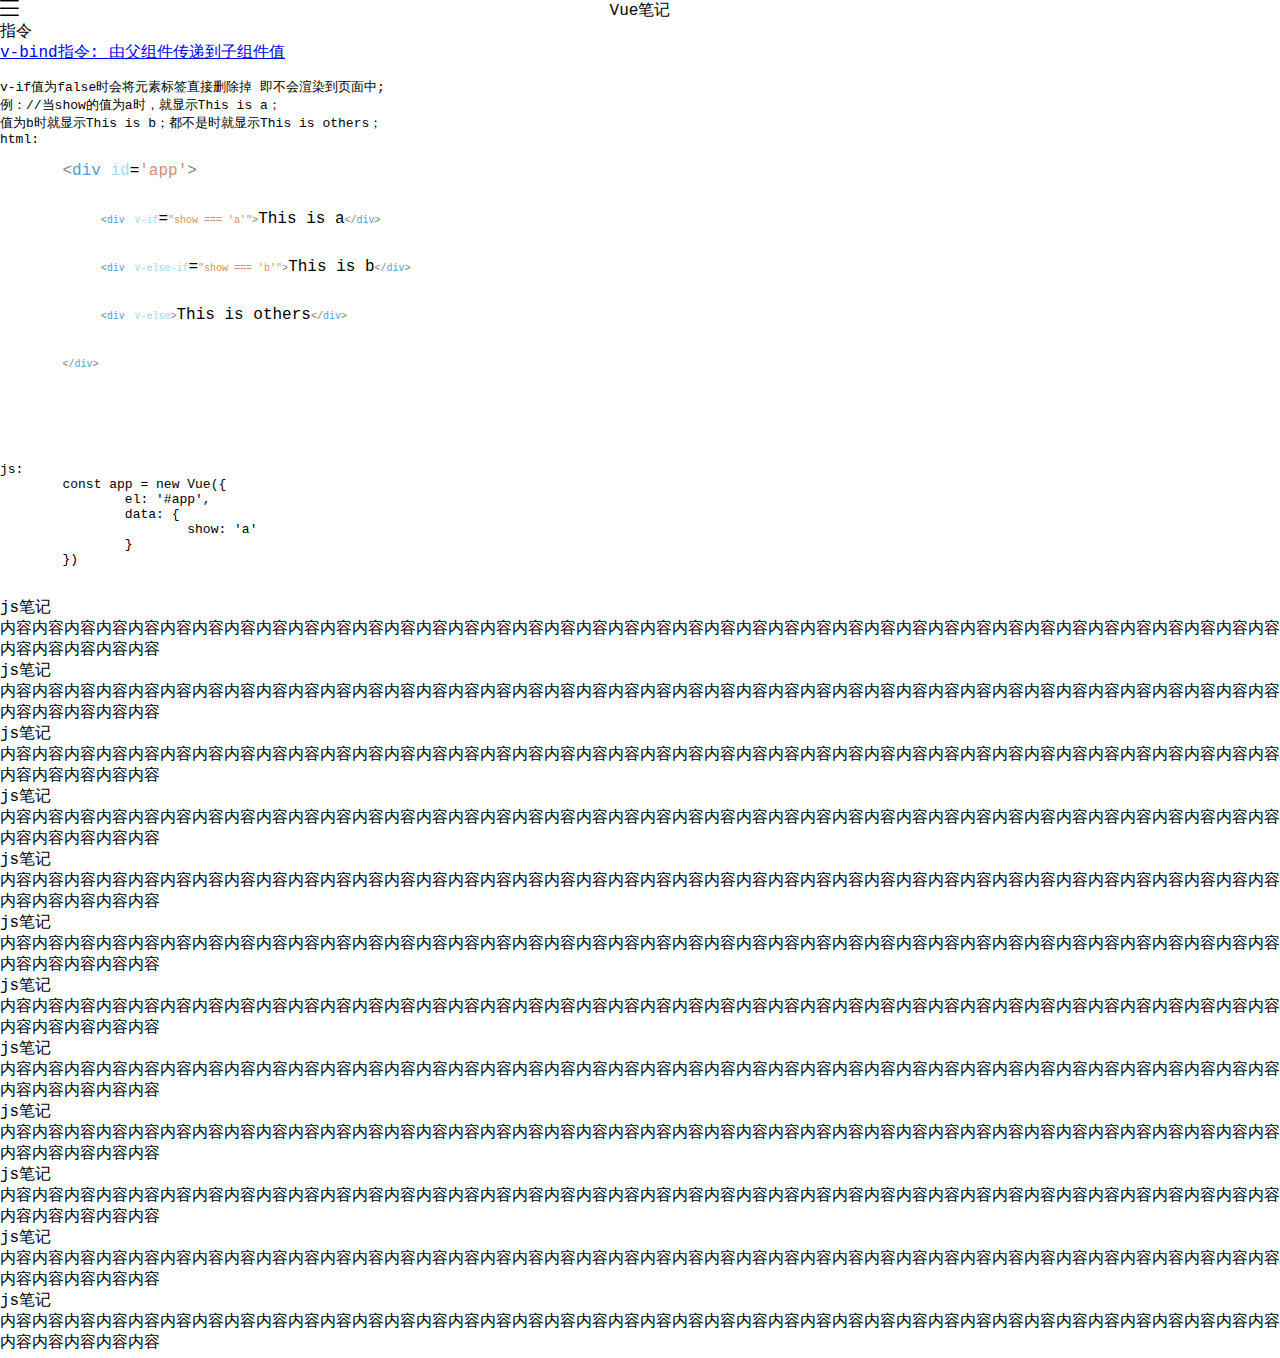
==== pagingHTML/note/note.html @ b0a3337a "第一次尝试提交个人笔记" ====
<!DOCTYPE html>
<html lang="en">
<head>
<meta charset='UTF-8'>
<meta name='viewport' content='width=device-width'>
<title>前端个人笔记</title>
<link rel='stylesheet' href='../../css/reset.css'><!--样式重置-->
<link rel='stylesheet' href='font_zvmukwgy6l/iconfont.css'>
<style>
	
	body {
		font-family: 'Courier New', Courier, monospace;
	}
	
	.box {
		position: relative;
		width: 100%;
	}
	
	/*侧边栏样式*/
	.box aside {
		position: fixed;
		left: 0;
		top: 0;
		/*width: 200px;*/
		height: 100%;
		background-color: #fff;
		display: none;
		overflow: auto;
	}

	.box aside .zsfl {
		overflow: auto;
		white-space: nowrap;
	}
	.box aside ul {
		display: block;
		/* list-style-type: disc; */
		/* margin-block-start: 1em; */
		/* margin-block-end: 1em; */
		/* margin-inline-start: 0px; */
		/* margin-inline-end: 0px; */
		padding-inline-start: 10px;
	}

	.box aside ul a {
		text-decoration: none;
	}

	.box aside li {
		padding-top: 10px;
		/* display: list-item; */
    	/* text-align: -webkit-match-parent */
	}
	
	 #icon{
		position: fixed;
		
		top: 0;
	}

	
	
	/*内容样式*/
	.box section div .top{
		text-align: center;
	}

	.box section div pre {
		overflow: auto;
	}

	
</style>
</head>
<body>
	<div class='box'>
		
		<!--侧边栏-->
		<aside class="leftN" id='leftN'>
			
				<ul>
					<h2>我的计算机笔记</h2>
					<li>
						
						<a href='#js'>前端</a>
					</li>
					<li>
						<a href='#zh'>后端</a>
					</li>
					<li>
						<a href='#js'>计算机网络</a>
					</li>
					<li>
						<a href='#js'>算法</a>
					</li>
					<li>
						<a href='#js'>浏览器</a>
					</li>
					<li>
						<a href='#js'>js笔记</a>
					</li>
				</ul>
				<hr ></hr>
				<ul class="zsfl"> <!--知识分类-->
					<p>前端</p>
					<li>
						<a href="#">Vue</a>
						<ul>
							<li>
								<a href="#">指令</a>
								<ul>
									<li>
										<a href="#">v-bind指令</a>
									</li>
									<li>
										<a href="#">条件渲染 v-if 、 v-show</a>
									</li>
									<li>
										<a href="#">v-if和v-else注意事项</a>
									</li>
									<li>
										<a href="#">v-bind指令</a>
									</li>
									<li>
										<a href="#">v-bind指令</a>
									</li>
								</ul>
							</li>
							<li>
								<a href="#">父子组件通信props、$emit</a>
							</li>
							<li>
								<a href="#">Vue实例的生命周期钩子函数</a>
							</li>
							<li>
								<a href="">模板语法</a>
								<ul>
									<li>
										<a href="#"> 插值表达式  {{}}</a>
									</li>
									<li>
										<a href="#">  v-text</a>
									</li>
								</ul>
							</li>
							<li>
								<a href="#">计算属性、方法和侦听器</a>
							</li>
							<li>
								<a href="#">Vue中的样式绑定</a>
							</li>
							<li>
								<a href="#">列表渲染与设置唯一的key键</a>
							</li>
							<li>
								<a href="#">Vue中的set方法</a>
							</li>
							<li>
								<a href="#">父子组件的数据传递</a>
							</li>
							<li>
								<a href="#">组件参数校验与props特性</a>
							</li>
							<li>
								<a href="#">给组件绑定原生事件</a>
							</li>
							<li>
								<a href="#">非父子组件间的传值</a>
							</li>
							<li>
								<a href="#">在Vue中使用插槽 slot</a>
							</li>
							<li>
								<a href="#">动态组件与v-once</a>
							</li>
							<li>
								<a href="#">Vue中CSS动画原理</a>
							</li>
							<li>
								<a href="#">Vue中CSS动画原理</a>
							</li>
							<li>
								<a href="#">在Vue中同时使用过度和动画</a>
							</li>
							<li>
								<a href="#">Vue中的Js动画与Velocity.js的结合</a>
							</li>
							<li>
								<a href="#">Vue中多个元素或组件的过度</a>
							</li>
							<li>
								<a href="#">Vue中的列表过度</a>
							</li>
							<li>
								<a href="#">Vue中的动画封装</a>
							</li>
							<li>
								<a href="#"></a>
							</li>
						</ul>
					</li>
				</ul>

		</aside>
		<span id='icon' class='iconfont icon-option'></span>
		
		<!--内容-->
		<section>
			<div>
				<p class="top">Vue笔记</p>
				<ul>
					<li>
						<h2><a name='js'>指令</a></h2>
						<ul>
							<li>
								<a href="#">v-bind指令: 由父组件传递到子组件值</a>
							</li>
							<pre>
								<code>
v-if值为false时会将元素标签直接删除掉 即不会渲染到页面中;
例：//当show的值为a时，就显示This is a；
值为b时就显示This is b；都不是时就显示This is others；
html:
<p>
	<span style="font-size: 16px;"><span style="color: rgb(128, 128, 128);">&lt;</span><span style="color: rgb(86, 156, 214);">div</span> <span style="color: rgb(156, 220, 254);">id</span>=<span style="color: rgb(206, 145, 120);">&#39;app&#39;</span><span style="color: rgb(128, 128, 128);">&gt;</span></span>
</p>
<p style="text-align: left;">
	<span style="font-size: 16px;">&nbsp;&nbsp;&nbsp;&nbsp;<span style="font-size: 10px; color: rgb(128, 128, 128);">&lt;</span><span style="font-size: 10px; color: rgb(86, 156, 214);">div</span> <span style="font-size: 10px; color: rgb(156, 220, 254);">v-if</span>=<span style="font-size: 10px; color: rgb(206, 145, 120);">&quot;show === &#39;a&#39;&quot;</span><span style="font-size: 10px; color: rgb(128, 128, 128);">&gt;</span>This is a<span style="font-size: 10px; color: rgb(128, 128, 128);">&lt;/</span><span style="font-size: 10px; color: rgb(86, 156, 214);">div</span><span style="font-size: 10px; color: rgb(128, 128, 128);">&gt;</span></span>
</p>
<p>
	<span style="font-size: 16px;">&nbsp;&nbsp;&nbsp;&nbsp;<span style="font-size: 10px; color: rgb(128, 128, 128);">&lt;</span><span style="font-size: 10px; color: rgb(86, 156, 214);">div</span> <span style="font-size: 10px; color: rgb(156, 220, 254);">v-else-if</span>=<span style="font-size: 10px; color: rgb(206, 145, 120);">&quot;show === &#39;b&#39;&quot;</span><span style="font-size: 10px; color: rgb(128, 128, 128);">&gt;</span>This is b<span style="font-size: 10px; color: rgb(128, 128, 128);">&lt;/</span><span style="font-size: 10px; color: rgb(86, 156, 214);">div</span><span style="font-size: 10px; color: rgb(128, 128, 128);">&gt;</span></span>
</p>
<p>
	<span style="font-size: 16px;">&nbsp;&nbsp;&nbsp;&nbsp;<span style="font-size: 10px; color: rgb(128, 128, 128);">&lt;</span><span style="font-size: 10px; color: rgb(86, 156, 214);">div</span> <span style="font-size: 10px; color: rgb(156, 220, 254);">v-else</span><span style="font-size: 10px; color: rgb(128, 128, 128);">&gt;</span>This is others<span style="font-size: 10px; color: rgb(128, 128, 128);">&lt;/</span><span style="font-size: 10px; color: rgb(86, 156, 214);">div</span><span style="font-size: 10px; color: rgb(128, 128, 128);">&gt;<span style="font-size: 10px; color: rgb(128, 128, 128); font-family: 宋体, SimSun;"></span></span></span>
</p>
<p>
	<span style="font-size: 16px;"><span style="font-size: 10px; color: rgb(128, 128, 128);">&lt;/</span><span style="font-size: 10px; color: rgb(86, 156, 214);">div</span><span style="font-size: 10px; color: rgb(128, 128, 128);">&gt;</span></span>
</p>
<p>
	<br/>
</p>
					
js:
	const app = new Vue({
		el: '#app',
		data: {
			show: 'a'
		}
	})
								</code>
							</pre>
						</ul>
					</li>
					<li>
						<h2><a name=''>js笔记</a></h2>
						<p>内容内容内容内容内容内容内容内容内容内容内容内容内容内容内容内容内容内容内容内容内容内容内容内容内容内容内容内容内容内容内容内容内容内容内容内容内容内容内容内容内容内容内容内容内容</p>
					</li>
					<li>
						<h2><a name=''>js笔记</a></h2>
						<p>内容内容内容内容内容内容内容内容内容内容内容内容内容内容内容内容内容内容内容内容内容内容内容内容内容内容内容内容内容内容内容内容内容内容内容内容内容内容内容内容内容内容内容内容内容</p>
					</li>
					<li>
						<h2><a name=''>js笔记</a></h2>
						<p>内容内容内容内容内容内容内容内容内容内容内容内容内容内容内容内容内容内容内容内容内容内容内容内容内容内容内容内容内容内容内容内容内容内容内容内容内容内容内容内容内容内容内容内容内容</p>
					</li>
					<li>
						<h2><a name=''>js笔记</a></h2>
						<p>内容内容内容内容内容内容内容内容内容内容内容内容内容内容内容内容内容内容内容内容内容内容内容内容内容内容内容内容内容内容内容内容内容内容内容内容内容内容内容内容内容内容内容内容内容</p>
					</li>
					<li>
						<h2><a name=''>js笔记</a></h2>
						<p>内容内容内容内容内容内容内容内容内容内容内容内容内容内容内容内容内容内容内容内容内容内容内容内容内容内容内容内容内容内容内容内容内容内容内容内容内容内容内容内容内容内容内容内容内容</p>
					</li>
					<li>
						<h2><a name=''>js笔记</a></h2>
						<p>内容内容内容内容内容内容内容内容内容内容内容内容内容内容内容内容内容内容内容内容内容内容内容内容内容内容内容内容内容内容内容内容内容内容内容内容内容内容内容内容内容内容内容内容内容</p>
					</li>
					<li>
						<h2><a name=''>js笔记</a></h2>
						<p>内容内容内容内容内容内容内容内容内容内容内容内容内容内容内容内容内容内容内容内容内容内容内容内容内容内容内容内容内容内容内容内容内容内容内容内容内容内容内容内容内容内容内容内容内容</p>
					</li>
					<li>
						<h2><a name=''>js笔记</a></h2>
						<p>内容内容内容内容内容内容内容内容内容内容内容内容内容内容内容内容内容内容内容内容内容内容内容内容内容内容内容内容内容内容内容内容内容内容内容内容内容内容内容内容内容内容内容内容内容</p>
					</li>
					<li>
						<h2><a name=''>js笔记</a></h2>
						<p>内容内容内容内容内容内容内容内容内容内容内容内容内容内容内容内容内容内容内容内容内容内容内容内容内容内容内容内容内容内容内容内容内容内容内容内容内容内容内容内容内容内容内容内容内容</p>
					</li>
					<li>
						<h2><a name=''>js笔记</a></h2>
						<p>内容内容内容内容内容内容内容内容内容内容内容内容内容内容内容内容内容内容内容内容内容内容内容内容内容内容内容内容内容内容内容内容内容内容内容内容内容内容内容内容内容内容内容内容内容</p>
					</li>
					<li>
						<h2><a name=''>js笔记</a></h2>
						<p>内容内容内容内容内容内容内容内容内容内容内容内容内容内容内容内容内容内容内容内容内容内容内容内容内容内容内容内容内容内容内容内容内容内容内容内容内容内容内容内容内容内容内容内容内容</p>
					</li>
					<li>
						<h2><a name='zh'>js笔记</a></h2>
						<p>内容内容内容内容内容内容内容内容内容内容内容内容内容内容内容内容内容内容内容内容内容内容内容内容内容内容内容内容内容内容内容内容内容内容内容内容内容内容内容内容内容内容内容内容内容</p>
					</li>
				</ul>
			</div>
		<section>
	</div>
	
	
	<script>
		window.onload = (function() {
			const leftN = document.getElementById('leftN');
			const leftNList = leftN.getElementsByTagName('li');
			const leftNLista = leftN.getElementsByTagName('a')
			var icon = document.getElementById('icon');
			
			
			
			icon.onclick = function clickShow() {
				var leftNWidth = leftN.offsetWidth;
				if( leftNWidth == 0 ) {
					leftNWidth = 169 ;
					leftN.style.width = leftNWidth + 'px';
					icon.style.left = leftNWidth-16 + 'px';
					leftN.style.display = 'block';
					icon.className = 'iconfont icon-shanchuxuanxiang';
					
				} else {
					leftNWidth = 0;
					icon.style.left = leftNWidth + 'px';
					leftN.style.display = 'none';
					icon.className = 'iconfont icon-option';
				}
				
				
				console.log(leftN.offsetWidth)
				
					
			}
			document.addEventListener('click', function(event) {
				var event = event || window.event;
				console.log(event.target)
				console.log(event.target.nodeName)
				if(event.target != leftN && event.target !=icon && event.target.nodeName != 'LI' &&  event.target.nodeName != 'A') {
					
					leftNWidth = 0;
					icon.style.left = leftNWidth ;
					console.log(icon.style.left +'a' )
					leftN.style.display = 'none';
					icon.className = 'iconfont icon-option';
				}
				return false;
				colsole.log(1)
			}, false)
			
			
			
			
		})()
	</script>
</body>
</html>
---- pagingHTML/note/font_zvmukwgy6l/iconfont.css ----
@font-face {font-family: "iconfont";
  src: url('iconfont.eot?t=1547632900962'); /* IE9 */
  src: url('iconfont.eot?t=1547632900962#iefix') format('embedded-opentype'), /* IE6-IE8 */
  url('[data-uri]') format('woff2'),
  url('iconfont.woff?t=1547632900962') format('woff'),
  url('iconfont.ttf?t=1547632900962') format('truetype'), /* chrome, firefox, opera, Safari, Android, iOS 4.2+ */
  url('iconfont.svg?t=1547632900962#iconfont') format('svg'); /* iOS 4.1- */
}

.iconfont {
  font-family: "iconfont" !important;
  font-size: 16px;
  font-style: normal;
  -webkit-font-smoothing: antialiased;
  -moz-osx-font-smoothing: grayscale;
}

.icon-option:before {
  content: "\e60b";
}

.icon-shanchuxuanxiang:before {
  content: "\e60d";
}
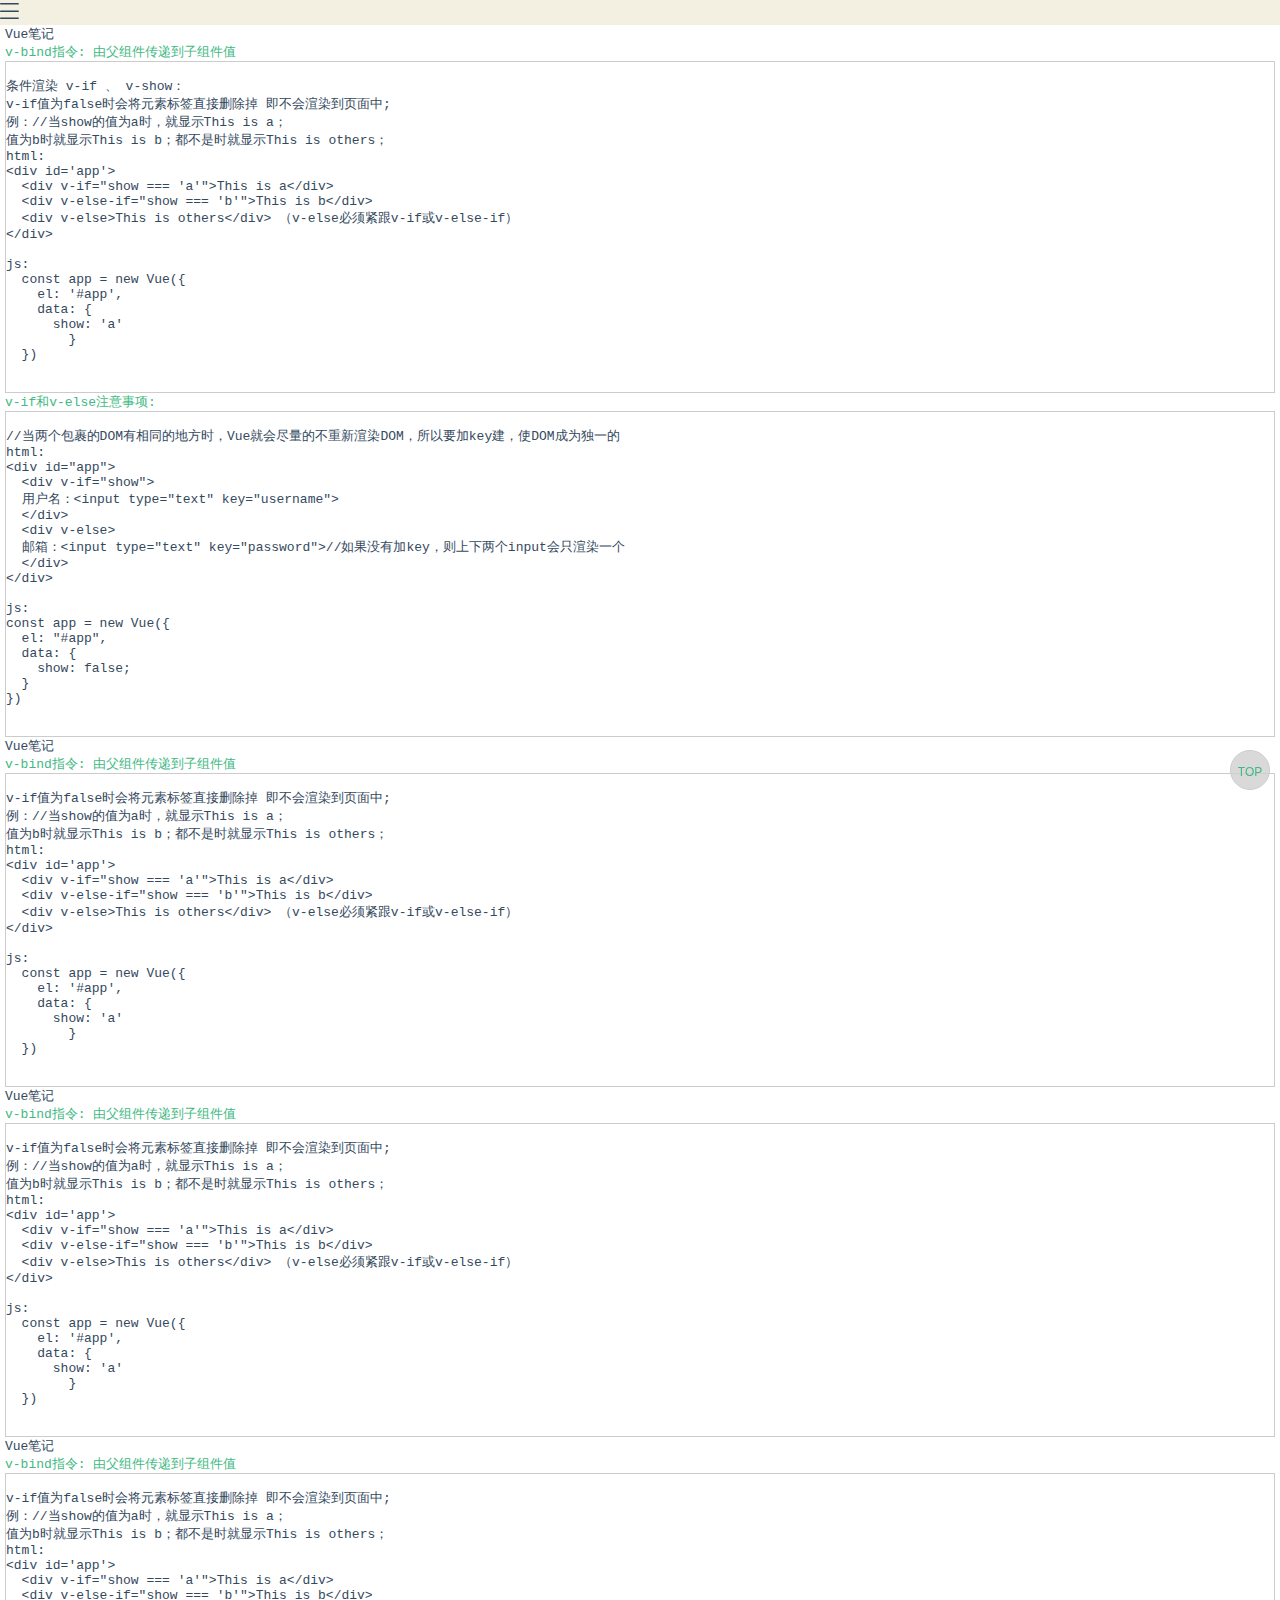
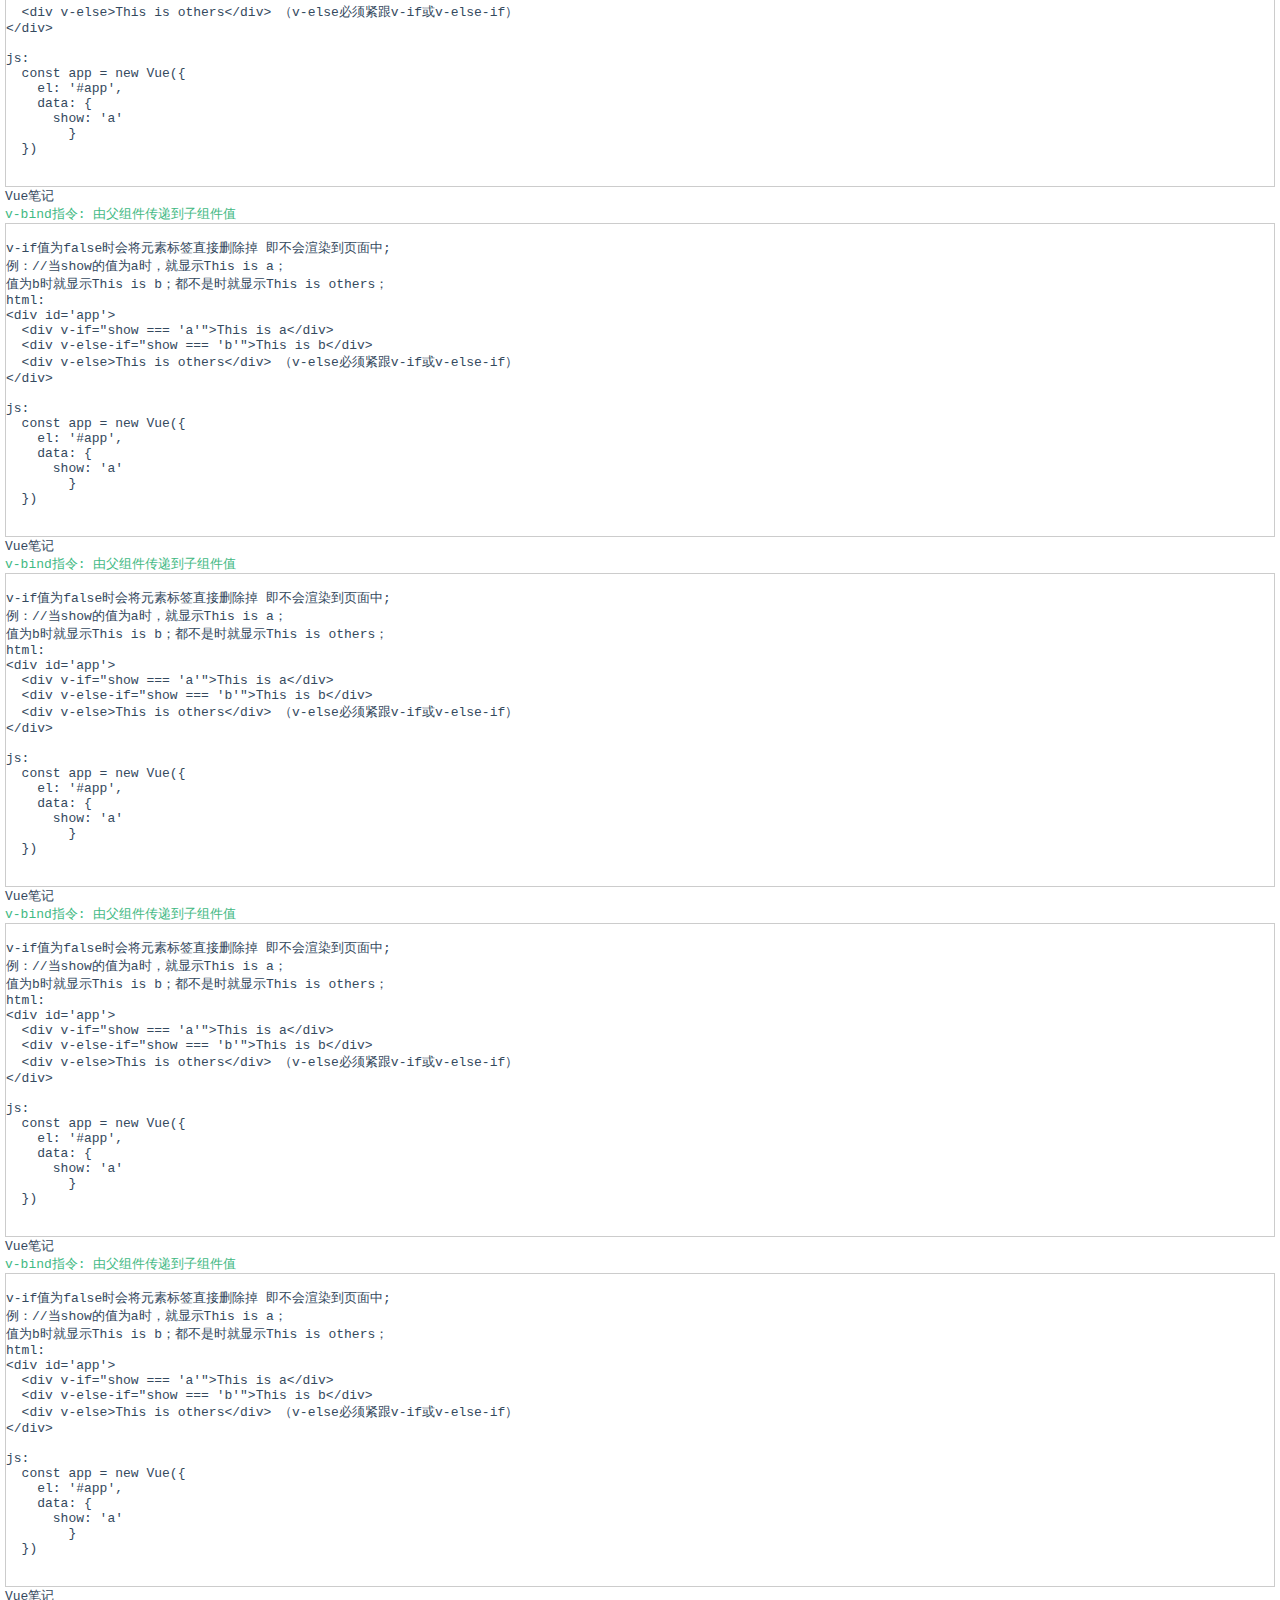
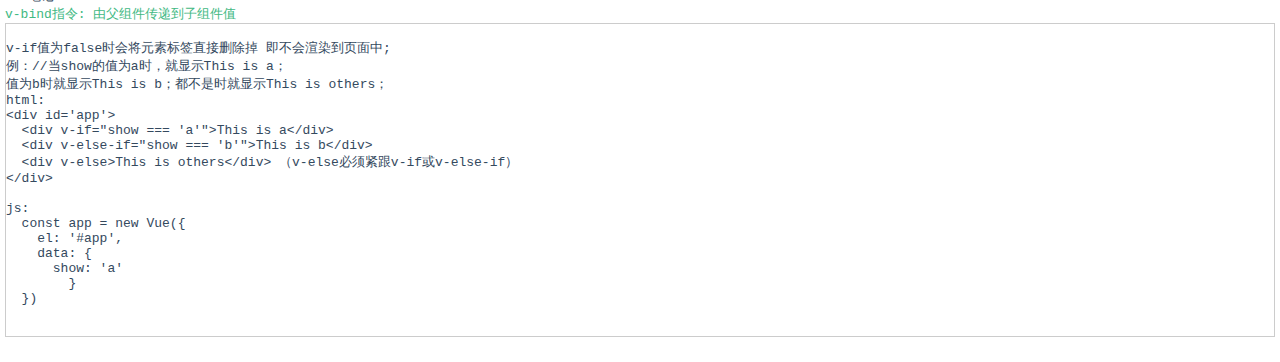
==== commit 619c66d7: "更新个人笔记排版" ====
--- a/pagingHTML/note/note.html
+++ b/pagingHTML/note/note.html
@@ -1,361 +1,557 @@
 <!DOCTYPE html>
 <html lang="en">
+
 <head>
-<meta charset='UTF-8'>
-<meta name='viewport' content='width=device-width'>
-<title>前端个人笔记</title>
-<link rel='stylesheet' href='../../css/reset.css'><!--样式重置-->
-<link rel='stylesheet' href='font_zvmukwgy6l/iconfont.css'>
-<style>
-	
-	body {
-		font-family: 'Courier New', Courier, monospace;
-	}
-	
-	.box {
-		position: relative;
-		width: 100%;
-	}
-	
-	/*侧边栏样式*/
-	.box aside {
-		position: fixed;
-		left: 0;
-		top: 0;
-		/*width: 200px;*/
-		height: 100%;
-		background-color: #fff;
-		display: none;
-		overflow: auto;
-	}
-
-	.box aside .zsfl {
-		overflow: auto;
-		white-space: nowrap;
-	}
-	.box aside ul {
-		display: block;
-		/* list-style-type: disc; */
-		/* margin-block-start: 1em; */
-		/* margin-block-end: 1em; */
-		/* margin-inline-start: 0px; */
-		/* margin-inline-end: 0px; */
-		padding-inline-start: 10px;
-	}
-
-	.box aside ul a {
-		text-decoration: none;
-	}
-
-	.box aside li {
-		padding-top: 10px;
-		/* display: list-item; */
-    	/* text-align: -webkit-match-parent */
-	}
-	
-	 #icon{
-		position: fixed;
-		
-		top: 0;
-	}
-
-	
-	
-	/*内容样式*/
-	.box section div .top{
-		text-align: center;
-	}
-
-	.box section div pre {
-		overflow: auto;
-	}
-
-	
-</style>
+	<meta charset='UTF-8'>
+	<meta name='viewport' content='width=device-width'>
+	<title>前端个人笔记</title>
+	<link rel='stylesheet' href='../../css/reset.css'>
+	<!--样式重置-->
+	<link rel="stylesheet" href="../../css/commonality.css" />
+	<!--公共样式 -->
+	<link rel='stylesheet' href='font_zvmukwgy6l/iconfont.css'>
+	<style>
+		body {
+			font-family: 'Courier New', Courier, monospace;
+
+			color: #34495e;
+		}
+
+		.box {
+			position: relative;
+			width: 100%;
+		}
+
+		a {
+
+			color: #42b983;
+		}
+
+		/*侧边栏样式*/
+		.box aside {
+			position: fixed;
+			z-index: 889;
+			left: 0;
+			top: 0;
+			/*width: 200px;*/
+			height: 100%;
+			background-color: #fff;
+			display: none;
+			overflow: auto;
+			padding-top: 10px;
+		}
+
+		.box aside .zsfl {
+			overflow: auto;
+			white-space: nowrap;
+		}
+
+		.box aside ul {
+			display: block;
+			/* list-style-type: disc; */
+			/* margin-block-start: 1em; */
+			/* margin-block-end: 1em; */
+			/* margin-inline-start: 0px; */
+			/* margin-inline-end: 0px; */
+			padding-inline-start: 10px;
+		}
+
+		.box aside ul a {
+			text-decoration: none;
+		}
+
+		.box aside li {
+			padding-top: 5px;
+			/* display: list-item; */
+			/* text-align: -webkit-match-parent */
+		}
+
+		#icon {
+			position: fixed;
+			z-index: 889;
+			top: 3px;
+		}
+
+		h2 {
+			font-size: 16px;
+		}
+
+
+
+		/*内容样式*/
+		.topBox {
+			position: fixed;
+			width: 100%;
+			z-index: 888;
+			background-color: rgb(243, 240, 225);
+			height: 25px;
+		}
+
+		.box section {
+			padding: 25px 5px 0 5px;
+		}
+
+		.box section div .top {
+			text-align: center;
+		}
+
+		.box section div pre {
+			overflow: auto;
+			border: 1px solid #ccc;
+		}
+	</style>
 </head>
+
 <body>
+	<a name='topa'></a><!-- 返回顶部目标 -->
+	<!-- 返回顶部 -->
+	<button class="top" id="top"><a href="#topa">TOP</a></button>
+	<div class="topBox"></div>
+
 	<div class='box'>
-		
+
 		<!--侧边栏-->
 		<aside class="leftN" id='leftN'>
-			
-				<ul>
-					<h2>我的计算机笔记</h2>
-					<li>
-						
-						<a href='#js'>前端</a>
-					</li>
-					<li>
-						<a href='#zh'>后端</a>
-					</li>
-					<li>
-						<a href='#js'>计算机网络</a>
-					</li>
-					<li>
-						<a href='#js'>算法</a>
-					</li>
-					<li>
-						<a href='#js'>浏览器</a>
-					</li>
-					<li>
-						<a href='#js'>js笔记</a>
-					</li>
-				</ul>
-				<hr ></hr>
-				<ul class="zsfl"> <!--知识分类-->
-					<p>前端</p>
-					<li>
-						<a href="#">Vue</a>
-						<ul>
-							<li>
-								<a href="#">指令</a>
-								<ul>
-									<li>
-										<a href="#">v-bind指令</a>
-									</li>
-									<li>
-										<a href="#">条件渲染 v-if 、 v-show</a>
-									</li>
-									<li>
-										<a href="#">v-if和v-else注意事项</a>
-									</li>
-									<li>
-										<a href="#">v-bind指令</a>
-									</li>
-									<li>
-										<a href="#">v-bind指令</a>
-									</li>
-								</ul>
-							</li>
-							<li>
-								<a href="#">父子组件通信props、$emit</a>
-							</li>
-							<li>
-								<a href="#">Vue实例的生命周期钩子函数</a>
-							</li>
-							<li>
-								<a href="">模板语法</a>
-								<ul>
-									<li>
-										<a href="#"> 插值表达式  {{}}</a>
-									</li>
-									<li>
-										<a href="#">  v-text</a>
-									</li>
-								</ul>
-							</li>
-							<li>
-								<a href="#">计算属性、方法和侦听器</a>
-							</li>
-							<li>
-								<a href="#">Vue中的样式绑定</a>
-							</li>
-							<li>
-								<a href="#">列表渲染与设置唯一的key键</a>
-							</li>
-							<li>
-								<a href="#">Vue中的set方法</a>
-							</li>
-							<li>
-								<a href="#">父子组件的数据传递</a>
-							</li>
-							<li>
-								<a href="#">组件参数校验与props特性</a>
-							</li>
-							<li>
-								<a href="#">给组件绑定原生事件</a>
-							</li>
-							<li>
-								<a href="#">非父子组件间的传值</a>
-							</li>
-							<li>
-								<a href="#">在Vue中使用插槽 slot</a>
-							</li>
-							<li>
-								<a href="#">动态组件与v-once</a>
-							</li>
-							<li>
-								<a href="#">Vue中CSS动画原理</a>
-							</li>
-							<li>
-								<a href="#">Vue中CSS动画原理</a>
-							</li>
-							<li>
-								<a href="#">在Vue中同时使用过度和动画</a>
-							</li>
-							<li>
-								<a href="#">Vue中的Js动画与Velocity.js的结合</a>
-							</li>
-							<li>
-								<a href="#">Vue中多个元素或组件的过度</a>
-							</li>
-							<li>
-								<a href="#">Vue中的列表过度</a>
-							</li>
-							<li>
-								<a href="#">Vue中的动画封装</a>
-							</li>
-							<li>
-								<a href="#"></a>
-							</li>
-						</ul>
-					</li>
-				</ul>
+
+			<ul>
+				<h2>我的计算机笔记</h2>
+				<li>
+
+					<a href='#js'>前端</a>
+				</li>
+				<li>
+					<a href='#zh'>后端</a>
+				</li>
+				<li>
+					<a href='#js'>计算机网络</a>
+				</li>
+				<li>
+					<a href='#js'>算法</a>
+				</li>
+				<li>
+					<a href='#js'>浏览器</a>
+				</li>
+				<li>
+					<a href='#js'>js笔记</a>
+				</li>
+			</ul>
+			<hr>
+			</hr>
+			<ul class="zsfl">
+				<!--知识分类-->
+				<p>前端</p>
+				<li>
+					<a href="#">Vue</a>
+					<ul>
+						<li>
+							<a href="#">指令</a>
+							<ul>
+								<li>
+									<a href="#">v-bind指令</a>
+								</li>
+								<li>
+									<a href="#">条件渲染 v-if 、 v-show</a>
+								</li>
+								<li>
+									<a href="#">v-if和v-else注意事项</a>
+								</li>
+								<li>
+									<a href="#">v-bind指令</a>
+								</li>
+								<li>
+									<a href="#">v-bind指令</a>
+								</li>
+							</ul>
+						</li>
+						<li>
+							<a href="#">父子组件通信props、$emit</a>
+						</li>
+						<li>
+							<a href="#">Vue实例的生命周期钩子函数</a>
+						</li>
+						<li>
+							<a href="">模板语法</a>
+							<ul>
+								<li>
+									<a href="#"> 插值表达式 {{}}</a>
+								</li>
+								<li>
+									<a href="#"> v-text</a>
+								</li>
+							</ul>
+						</li>
+						<li>
+							<a href="#">计算属性、方法和侦听器</a>
+						</li>
+						<li>
+							<a href="#">Vue中的样式绑定</a>
+						</li>
+						<li>
+							<a href="#">列表渲染与设置唯一的key键</a>
+						</li>
+						<li>
+							<a href="#">Vue中的set方法</a>
+						</li>
+						<li>
+							<a href="#">父子组件的数据传递</a>
+						</li>
+						<li>
+							<a href="#">组件参数校验与props特性</a>
+						</li>
+						<li>
+							<a href="#">给组件绑定原生事件</a>
+						</li>
+						<li>
+							<a href="#">非父子组件间的传值</a>
+						</li>
+						<li>
+							<a href="#">在Vue中使用插槽 slot</a>
+						</li>
+						<li>
+							<a href="#">动态组件与v-once</a>
+						</li>
+						<li>
+							<a href="#">Vue中CSS动画原理</a>
+						</li>
+						<li>
+							<a href="#">Vue中CSS动画原理</a>
+						</li>
+						<li>
+							<a href="#">在Vue中同时使用过度和动画</a>
+						</li>
+						<li>
+							<a href="#">Vue中的Js动画与Velocity.js的结合</a>
+						</li>
+						<li>
+							<a href="#">Vue中多个元素或组件的过度</a>
+						</li>
+						<li>
+							<a href="#">Vue中的列表过度</a>
+						</li>
+						<li>
+							<a href="#">Vue中的动画封装</a>
+						</li>
+						<li>
+							<a href="#"></a>
+						</li>
+					</ul>
+				</li>
+			</ul>
 
 		</aside>
 		<span id='icon' class='iconfont icon-option'></span>
-		
+
 		<!--内容-->
 		<section>
-			<div>
-				<p class="top">Vue笔记</p>
-				<ul>
-					<li>
-						<h2><a name='js'>指令</a></h2>
-						<ul>
-							<li>
-								<a href="#">v-bind指令: 由父组件传递到子组件值</a>
-							</li>
-							<pre>
-								<code>
-v-if值为false时会将元素标签直接删除掉 即不会渲染到页面中;
-例：//当show的值为a时，就显示This is a；
-值为b时就显示This is b；都不是时就显示This is others；
-html:
-<p>
-	<span style="font-size: 16px;"><span style="color: rgb(128, 128, 128);">&lt;</span><span style="color: rgb(86, 156, 214);">div</span> <span style="color: rgb(156, 220, 254);">id</span>=<span style="color: rgb(206, 145, 120);">&#39;app&#39;</span><span style="color: rgb(128, 128, 128);">&gt;</span></span>
-</p>
-<p style="text-align: left;">
-	<span style="font-size: 16px;">&nbsp;&nbsp;&nbsp;&nbsp;<span style="font-size: 10px; color: rgb(128, 128, 128);">&lt;</span><span style="font-size: 10px; color: rgb(86, 156, 214);">div</span> <span style="font-size: 10px; color: rgb(156, 220, 254);">v-if</span>=<span style="font-size: 10px; color: rgb(206, 145, 120);">&quot;show === &#39;a&#39;&quot;</span><span style="font-size: 10px; color: rgb(128, 128, 128);">&gt;</span>This is a<span style="font-size: 10px; color: rgb(128, 128, 128);">&lt;/</span><span style="font-size: 10px; color: rgb(86, 156, 214);">div</span><span style="font-size: 10px; color: rgb(128, 128, 128);">&gt;</span></span>
-</p>
-<p>
-	<span style="font-size: 16px;">&nbsp;&nbsp;&nbsp;&nbsp;<span style="font-size: 10px; color: rgb(128, 128, 128);">&lt;</span><span style="font-size: 10px; color: rgb(86, 156, 214);">div</span> <span style="font-size: 10px; color: rgb(156, 220, 254);">v-else-if</span>=<span style="font-size: 10px; color: rgb(206, 145, 120);">&quot;show === &#39;b&#39;&quot;</span><span style="font-size: 10px; color: rgb(128, 128, 128);">&gt;</span>This is b<span style="font-size: 10px; color: rgb(128, 128, 128);">&lt;/</span><span style="font-size: 10px; color: rgb(86, 156, 214);">div</span><span style="font-size: 10px; color: rgb(128, 128, 128);">&gt;</span></span>
-</p>
-<p>
-	<span style="font-size: 16px;">&nbsp;&nbsp;&nbsp;&nbsp;<span style="font-size: 10px; color: rgb(128, 128, 128);">&lt;</span><span style="font-size: 10px; color: rgb(86, 156, 214);">div</span> <span style="font-size: 10px; color: rgb(156, 220, 254);">v-else</span><span style="font-size: 10px; color: rgb(128, 128, 128);">&gt;</span>This is others<span style="font-size: 10px; color: rgb(128, 128, 128);">&lt;/</span><span style="font-size: 10px; color: rgb(86, 156, 214);">div</span><span style="font-size: 10px; color: rgb(128, 128, 128);">&gt;<span style="font-size: 10px; color: rgb(128, 128, 128); font-family: 宋体, SimSun;"></span></span></span>
-</p>
-<p>
-	<span style="font-size: 16px;"><span style="font-size: 10px; color: rgb(128, 128, 128);">&lt;/</span><span style="font-size: 10px; color: rgb(86, 156, 214);">div</span><span style="font-size: 10px; color: rgb(128, 128, 128);">&gt;</span></span>
-</p>
-<p>
-	<br/>
-</p>
-					
-js:
-	const app = new Vue({
-		el: '#app',
-		data: {
-			show: 'a'
-		}
-	})
-								</code>
-							</pre>
-						</ul>
-					</li>
-					<li>
-						<h2><a name=''>js笔记</a></h2>
-						<p>内容内容内容内容内容内容内容内容内容内容内容内容内容内容内容内容内容内容内容内容内容内容内容内容内容内容内容内容内容内容内容内容内容内容内容内容内容内容内容内容内容内容内容内容内容</p>
-					</li>
-					<li>
-						<h2><a name=''>js笔记</a></h2>
-						<p>内容内容内容内容内容内容内容内容内容内容内容内容内容内容内容内容内容内容内容内容内容内容内容内容内容内容内容内容内容内容内容内容内容内容内容内容内容内容内容内容内容内容内容内容内容</p>
-					</li>
-					<li>
-						<h2><a name=''>js笔记</a></h2>
-						<p>内容内容内容内容内容内容内容内容内容内容内容内容内容内容内容内容内容内容内容内容内容内容内容内容内容内容内容内容内容内容内容内容内容内容内容内容内容内容内容内容内容内容内容内容内容</p>
-					</li>
-					<li>
-						<h2><a name=''>js笔记</a></h2>
-						<p>内容内容内容内容内容内容内容内容内容内容内容内容内容内容内容内容内容内容内容内容内容内容内容内容内容内容内容内容内容内容内容内容内容内容内容内容内容内容内容内容内容内容内容内容内容</p>
-					</li>
-					<li>
-						<h2><a name=''>js笔记</a></h2>
-						<p>内容内容内容内容内容内容内容内容内容内容内容内容内容内容内容内容内容内容内容内容内容内容内容内容内容内容内容内容内容内容内容内容内容内容内容内容内容内容内容内容内容内容内容内容内容</p>
-					</li>
-					<li>
-						<h2><a name=''>js笔记</a></h2>
-						<p>内容内容内容内容内容内容内容内容内容内容内容内容内容内容内容内容内容内容内容内容内容内容内容内容内容内容内容内容内容内容内容内容内容内容内容内容内容内容内容内容内容内容内容内容内容</p>
-					</li>
-					<li>
-						<h2><a name=''>js笔记</a></h2>
-						<p>内容内容内容内容内容内容内容内容内容内容内容内容内容内容内容内容内容内容内容内容内容内容内容内容内容内容内容内容内容内容内容内容内容内容内容内容内容内容内容内容内容内容内容内容内容</p>
-					</li>
-					<li>
-						<h2><a name=''>js笔记</a></h2>
-						<p>内容内容内容内容内容内容内容内容内容内容内容内容内容内容内容内容内容内容内容内容内容内容内容内容内容内容内容内容内容内容内容内容内容内容内容内容内容内容内容内容内容内容内容内容内容</p>
-					</li>
-					<li>
-						<h2><a name=''>js笔记</a></h2>
-						<p>内容内容内容内容内容内容内容内容内容内容内容内容内容内容内容内容内容内容内容内容内容内容内容内容内容内容内容内容内容内容内容内容内容内容内容内容内容内容内容内容内容内容内容内容内容</p>
-					</li>
-					<li>
-						<h2><a name=''>js笔记</a></h2>
-						<p>内容内容内容内容内容内容内容内容内容内容内容内容内容内容内容内容内容内容内容内容内容内容内容内容内容内容内容内容内容内容内容内容内容内容内容内容内容内容内容内容内容内容内容内容内容</p>
-					</li>
-					<li>
-						<h2><a name=''>js笔记</a></h2>
-						<p>内容内容内容内容内容内容内容内容内容内容内容内容内容内容内容内容内容内容内容内容内容内容内容内容内容内容内容内容内容内容内容内容内容内容内容内容内容内容内容内容内容内容内容内容内容</p>
-					</li>
-					<li>
-						<h2><a name='zh'>js笔记</a></h2>
-						<p>内容内容内容内容内容内容内容内容内容内容内容内容内容内容内容内容内容内容内容内容内容内容内容内容内容内容内容内容内容内容内容内容内容内容内容内容内容内容内容内容内容内容内容内容内容</p>
-					</li>
-				</ul>
+			<div class="vueNote">
+				<p class="topP">Vue笔记</p>
+				<div>
+					<a href="#">v-bind指令: 由父组件传递到子组件值</a>
+					<pre>
+								<code>
+条件渲染 v-if 、 v-show：
+v-if值为false时会将元素标签直接删除掉 即不会渲染到页面中;
+例：//当show的值为a时，就显示This is a；
+值为b时就显示This is b；都不是时就显示This is others；
+html:
+&lt;div id=&#x27;app&#x27;&gt;
+  &lt;div v-if=&quot;show === &#x27;a&#x27;&quot;&gt;This is a&lt;/div&gt;
+  &lt;div v-else-if=&quot;show === &#x27;b&#x27;&quot;&gt;This is b&lt;/div&gt;
+  &lt;div v-else&gt;This is others&lt;/div&gt; （v-else必须紧跟v-if或v-else-if）
+&lt;/div&gt;
+					
+js:
+  const app = new Vue({
+    el: '#app',
+    data: {
+      show: 'a'
+	}
+  })
+								</code>
+							</pre>
+				</div>
+
+				<div>
+					<a href="#">v-if和v-else注意事项:</a>
+					<pre>
+								<code>
+//当两个包裹的DOM有相同的地方时，Vue就会尽量的不重新渲染DOM，所以要加key建，使DOM成为独一的
+html:
+&lt;div id=&quot;app&quot;&gt;
+  &lt;div v-if=&quot;show&quot;&gt;
+  用户名：&lt;input type=&quot;text&quot; key=&quot;username&quot;&gt; 
+  &lt;/div&gt;
+  &lt;div v-else&gt;
+  邮箱：&lt;input type=&quot;text&quot; key=&quot;password&quot;&gt;//如果没有加key，则上下两个input会只渲染一个
+  &lt;/div&gt;
+&lt;/div&gt;
+					
+js:
+const app = new Vue({
+  el: "#app",
+  data: {
+    show: false;
+  }
+})
+								</code>
+							</pre>
+				</div>
+				<p class="topP">Vue笔记</p>
+				<div>
+					<a href="#">v-bind指令: 由父组件传递到子组件值</a>
+					<pre>
+								<code>
+v-if值为false时会将元素标签直接删除掉 即不会渲染到页面中;
+例：//当show的值为a时，就显示This is a；
+值为b时就显示This is b；都不是时就显示This is others；
+html:
+&lt;div id=&#x27;app&#x27;&gt;
+  &lt;div v-if=&quot;show === &#x27;a&#x27;&quot;&gt;This is a&lt;/div&gt;
+  &lt;div v-else-if=&quot;show === &#x27;b&#x27;&quot;&gt;This is b&lt;/div&gt;
+  &lt;div v-else&gt;This is others&lt;/div&gt; （v-else必须紧跟v-if或v-else-if）
+&lt;/div&gt;
+					
+js:
+  const app = new Vue({
+    el: '#app',
+    data: {
+      show: 'a'
+	}
+  })
+								</code>
+							</pre>
+				</div>
+				<p class="topP">Vue笔记</p>
+				<div>
+					<a href="#">v-bind指令: 由父组件传递到子组件值</a>
+					<pre>
+								<code>
+v-if值为false时会将元素标签直接删除掉 即不会渲染到页面中;
+例：//当show的值为a时，就显示This is a；
+值为b时就显示This is b；都不是时就显示This is others；
+html:
+&lt;div id=&#x27;app&#x27;&gt;
+  &lt;div v-if=&quot;show === &#x27;a&#x27;&quot;&gt;This is a&lt;/div&gt;
+  &lt;div v-else-if=&quot;show === &#x27;b&#x27;&quot;&gt;This is b&lt;/div&gt;
+  &lt;div v-else&gt;This is others&lt;/div&gt; （v-else必须紧跟v-if或v-else-if）
+&lt;/div&gt;
+					
+js:
+  const app = new Vue({
+    el: '#app',
+    data: {
+      show: 'a'
+	}
+  })
+								</code>
+							</pre>
+				</div>
+				<p class="topP">Vue笔记</p>
+				<div>
+					<a href="#">v-bind指令: 由父组件传递到子组件值</a>
+					<pre>
+								<code>
+v-if值为false时会将元素标签直接删除掉 即不会渲染到页面中;
+例：//当show的值为a时，就显示This is a；
+值为b时就显示This is b；都不是时就显示This is others；
+html:
+&lt;div id=&#x27;app&#x27;&gt;
+  &lt;div v-if=&quot;show === &#x27;a&#x27;&quot;&gt;This is a&lt;/div&gt;
+  &lt;div v-else-if=&quot;show === &#x27;b&#x27;&quot;&gt;This is b&lt;/div&gt;
+  &lt;div v-else&gt;This is others&lt;/div&gt; （v-else必须紧跟v-if或v-else-if）
+&lt;/div&gt;
+					
+js:
+  const app = new Vue({
+    el: '#app',
+    data: {
+      show: 'a'
+	}
+  })
+								</code>
+							</pre>
+				</div>
+				<p class="topP">Vue笔记</p>
+				<div>
+					<a href="#">v-bind指令: 由父组件传递到子组件值</a>
+					<pre>
+								<code>
+v-if值为false时会将元素标签直接删除掉 即不会渲染到页面中;
+例：//当show的值为a时，就显示This is a；
+值为b时就显示This is b；都不是时就显示This is others；
+html:
+&lt;div id=&#x27;app&#x27;&gt;
+  &lt;div v-if=&quot;show === &#x27;a&#x27;&quot;&gt;This is a&lt;/div&gt;
+  &lt;div v-else-if=&quot;show === &#x27;b&#x27;&quot;&gt;This is b&lt;/div&gt;
+  &lt;div v-else&gt;This is others&lt;/div&gt; （v-else必须紧跟v-if或v-else-if）
+&lt;/div&gt;
+					
+js:
+  const app = new Vue({
+    el: '#app',
+    data: {
+      show: 'a'
+	}
+  })
+								</code>
+							</pre>
+				</div>
+				<p class="topP">Vue笔记</p>
+				<div>
+					<a href="#">v-bind指令: 由父组件传递到子组件值</a>
+					<pre>
+								<code>
+v-if值为false时会将元素标签直接删除掉 即不会渲染到页面中;
+例：//当show的值为a时，就显示This is a；
+值为b时就显示This is b；都不是时就显示This is others；
+html:
+&lt;div id=&#x27;app&#x27;&gt;
+  &lt;div v-if=&quot;show === &#x27;a&#x27;&quot;&gt;This is a&lt;/div&gt;
+  &lt;div v-else-if=&quot;show === &#x27;b&#x27;&quot;&gt;This is b&lt;/div&gt;
+  &lt;div v-else&gt;This is others&lt;/div&gt; （v-else必须紧跟v-if或v-else-if）
+&lt;/div&gt;
+					
+js:
+  const app = new Vue({
+    el: '#app',
+    data: {
+      show: 'a'
+	}
+  })
+								</code>
+							</pre>
+				</div>
+				<p class="topP">Vue笔记</p>
+				<div>
+					<a href="#">v-bind指令: 由父组件传递到子组件值</a>
+					<pre>
+								<code>
+v-if值为false时会将元素标签直接删除掉 即不会渲染到页面中;
+例：//当show的值为a时，就显示This is a；
+值为b时就显示This is b；都不是时就显示This is others；
+html:
+&lt;div id=&#x27;app&#x27;&gt;
+  &lt;div v-if=&quot;show === &#x27;a&#x27;&quot;&gt;This is a&lt;/div&gt;
+  &lt;div v-else-if=&quot;show === &#x27;b&#x27;&quot;&gt;This is b&lt;/div&gt;
+  &lt;div v-else&gt;This is others&lt;/div&gt; （v-else必须紧跟v-if或v-else-if）
+&lt;/div&gt;
+					
+js:
+  const app = new Vue({
+    el: '#app',
+    data: {
+      show: 'a'
+	}
+  })
+								</code>
+							</pre>
+				</div>
+				<p class="topP">Vue笔记</p>
+				<div>
+					<a href="#">v-bind指令: 由父组件传递到子组件值</a>
+					<pre>
+								<code>
+v-if值为false时会将元素标签直接删除掉 即不会渲染到页面中;
+例：//当show的值为a时，就显示This is a；
+值为b时就显示This is b；都不是时就显示This is others；
+html:
+&lt;div id=&#x27;app&#x27;&gt;
+  &lt;div v-if=&quot;show === &#x27;a&#x27;&quot;&gt;This is a&lt;/div&gt;
+  &lt;div v-else-if=&quot;show === &#x27;b&#x27;&quot;&gt;This is b&lt;/div&gt;
+  &lt;div v-else&gt;This is others&lt;/div&gt; （v-else必须紧跟v-if或v-else-if）
+&lt;/div&gt;
+					
+js:
+  const app = new Vue({
+    el: '#app',
+    data: {
+      show: 'a'
+	}
+  })
+								</code>
+							</pre>
+				</div>
+				<p class="topP">Vue笔记</p>
+				<div>
+					<a href="#">v-bind指令: 由父组件传递到子组件值</a>
+					<pre>
+								<code>
+v-if值为false时会将元素标签直接删除掉 即不会渲染到页面中;
+例：//当show的值为a时，就显示This is a；
+值为b时就显示This is b；都不是时就显示This is others；
+html:
+&lt;div id=&#x27;app&#x27;&gt;
+  &lt;div v-if=&quot;show === &#x27;a&#x27;&quot;&gt;This is a&lt;/div&gt;
+  &lt;div v-else-if=&quot;show === &#x27;b&#x27;&quot;&gt;This is b&lt;/div&gt;
+  &lt;div v-else&gt;This is others&lt;/div&gt; （v-else必须紧跟v-if或v-else-if）
+&lt;/div&gt;
+					
+js:
+  const app = new Vue({
+    el: '#app',
+    data: {
+      show: 'a'
+	}
+  })
+								</code>
+							</pre>
+				</div>
 			</div>
-		<section>
+			<section>
 	</div>
-	
-	
+
+
 	<script>
-		window.onload = (function() {
+		window.onload = (function () {
 			const leftN = document.getElementById('leftN');
 			const leftNList = leftN.getElementsByTagName('li');
 			const leftNLista = leftN.getElementsByTagName('a')
 			var icon = document.getElementById('icon');
-			
-			
-			
+
+
+
 			icon.onclick = function clickShow() {
 				var leftNWidth = leftN.offsetWidth;
-				if( leftNWidth == 0 ) {
-					leftNWidth = 169 ;
+				if (leftNWidth == 0) {
+					leftNWidth = 200;
 					leftN.style.width = leftNWidth + 'px';
-					icon.style.left = leftNWidth-16 + 'px';
+					icon.style.left = leftNWidth - 16 + 'px';
 					leftN.style.display = 'block';
 					icon.className = 'iconfont icon-shanchuxuanxiang';
-					
+
 				} else {
 					leftNWidth = 0;
 					icon.style.left = leftNWidth + 'px';
 					leftN.style.display = 'none';
 					icon.className = 'iconfont icon-option';
 				}
-				
-				
+
+
 				console.log(leftN.offsetWidth)
-				
-					
+
+
 			}
-			document.addEventListener('click', function(event) {
+			document.addEventListener('click', function (event) {
 				var event = event || window.event;
 				console.log(event.target)
 				console.log(event.target.nodeName)
-				if(event.target != leftN && event.target !=icon && event.target.nodeName != 'LI' &&  event.target.nodeName != 'A') {
-					
+				if (event.target != leftN && event.target != icon && event.target.nodeName != 'LI' && event.target.nodeName != 'A') {
+
 					leftNWidth = 0;
-					icon.style.left = leftNWidth ;
-					console.log(icon.style.left +'a' )
+					icon.style.left = leftNWidth;
+					console.log(icon.style.left + 'a')
 					leftN.style.display = 'none';
 					icon.className = 'iconfont icon-option';
 				}
 				return false;
 				colsole.log(1)
 			}, false)
-			
-			
-			
-			
+
+
+
+
 		})()
 	</script>
 </body>
+
 </html>--- a/css/commonality.css
+++ b/css/commonality.css
@@ -0,0 +1,75 @@
+
+/* 公共样式 */
+
+/* 设置字体style */
+.ftA {
+    font-family: 'Courier New', Courier, monospace;
+}
+
+/* 设置字体size */
+.fsize13 {
+    font-size: 13px;
+}
+.fsize14 {
+    font-size: 14px;
+}
+.fsize15 {
+    font-size: 15px;
+}
+
+
+
+body {
+    font-size: 13px;
+    color:floralwhite;
+    font-family: 'Courier New', Courier, monospace;
+    height: 100%;
+    position: relative;
+}
+
+a {
+    color: #fff;
+    text-decoration: none;
+}
+
+
+/* 返回顶部样式 */
+.top {
+    z-index: 1000;
+    position: fixed ;
+    font-size: 12px;
+    color: #000;
+    bottom: 110px;
+    right: 10px;
+    width: 40px;
+    height: 40px;
+    text-align: center;
+    line-height: 40px;
+    border: 1px solid #ccc;
+    border-radius: 50%;
+    background-color: rgba(207, 207, 207,0.8);
+}
+
+
+
+/* 侧边栏个人头像 */
+.adv .a1 {
+    padding-top: 20px;
+    display: -webkit-flex;
+    flex-direction: column;
+    justify-content: center;
+    align-items: center;
+}
+.adv .a1 img{
+    width: 70px;
+    height: 70px;
+    border-radius: 50%;
+}
+
+/* 侧边栏 */
+.adv aside {
+    height: 100%;
+
+}
+
+
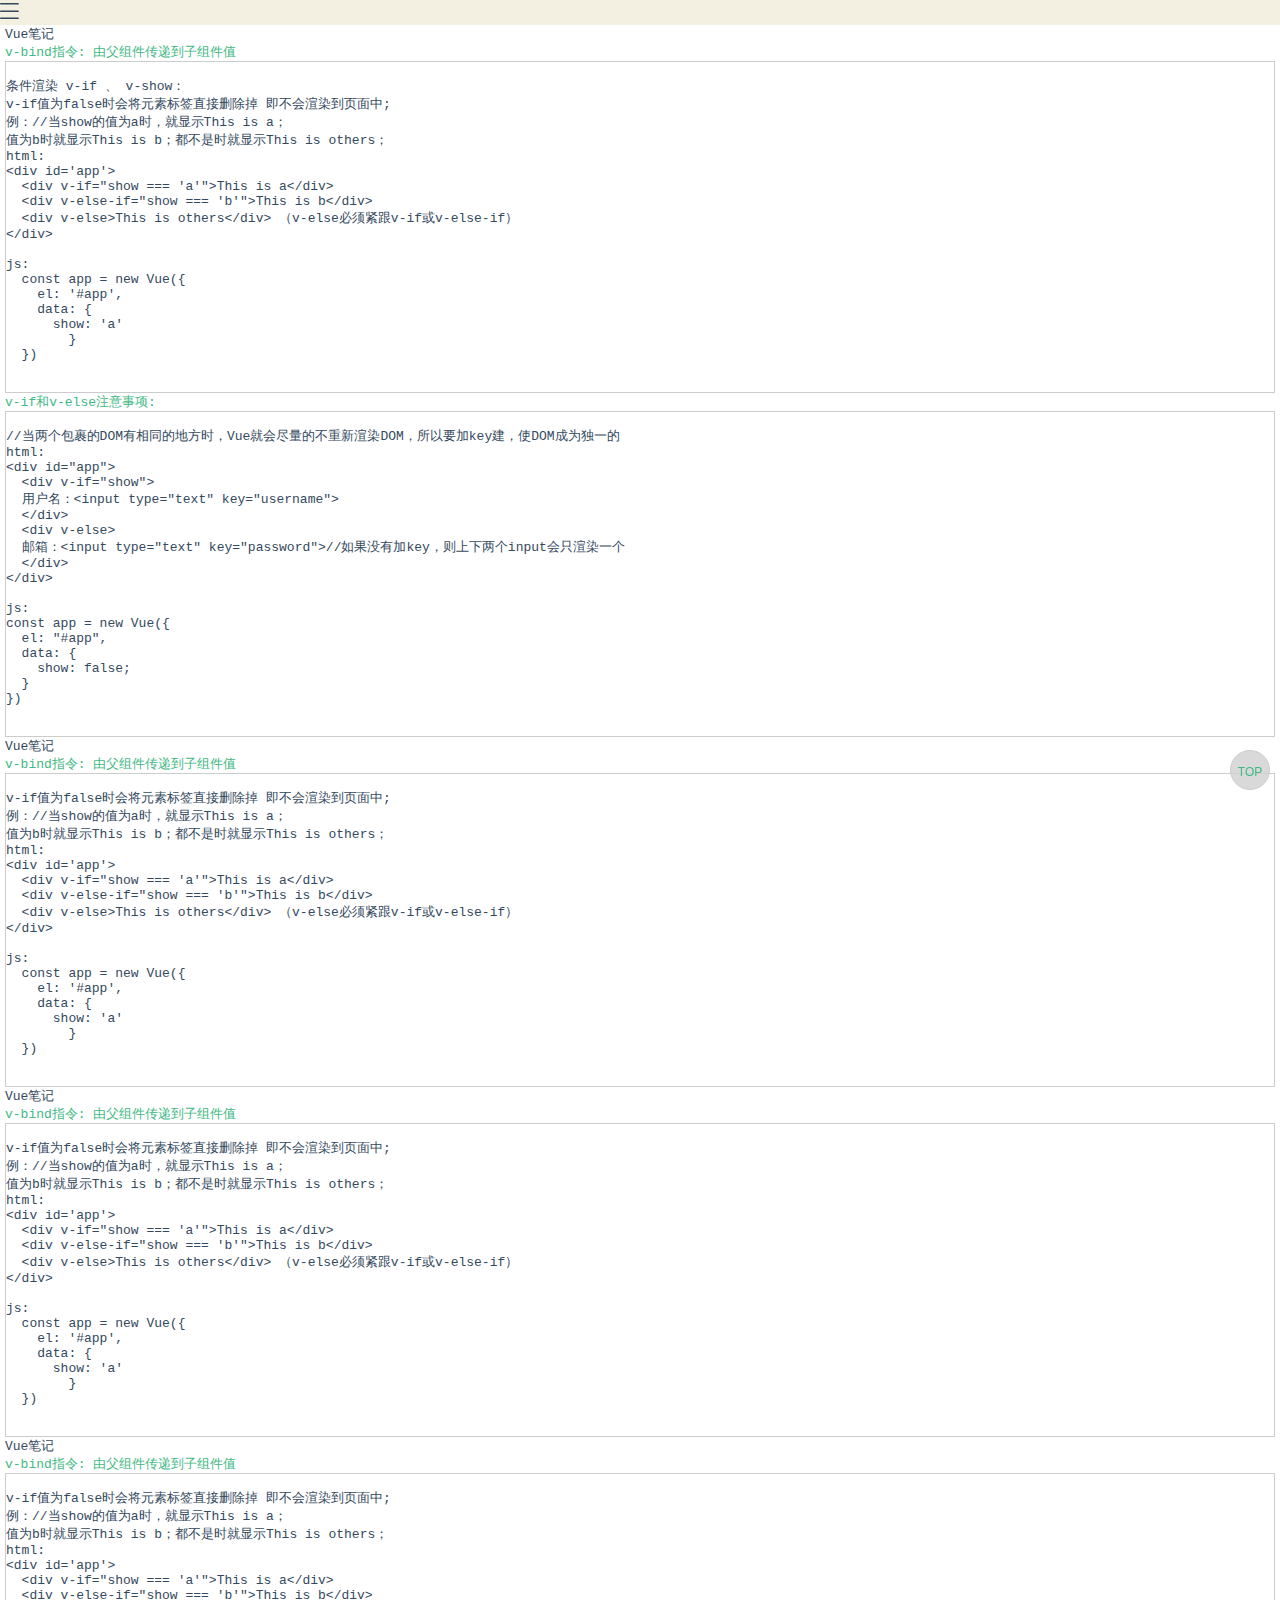
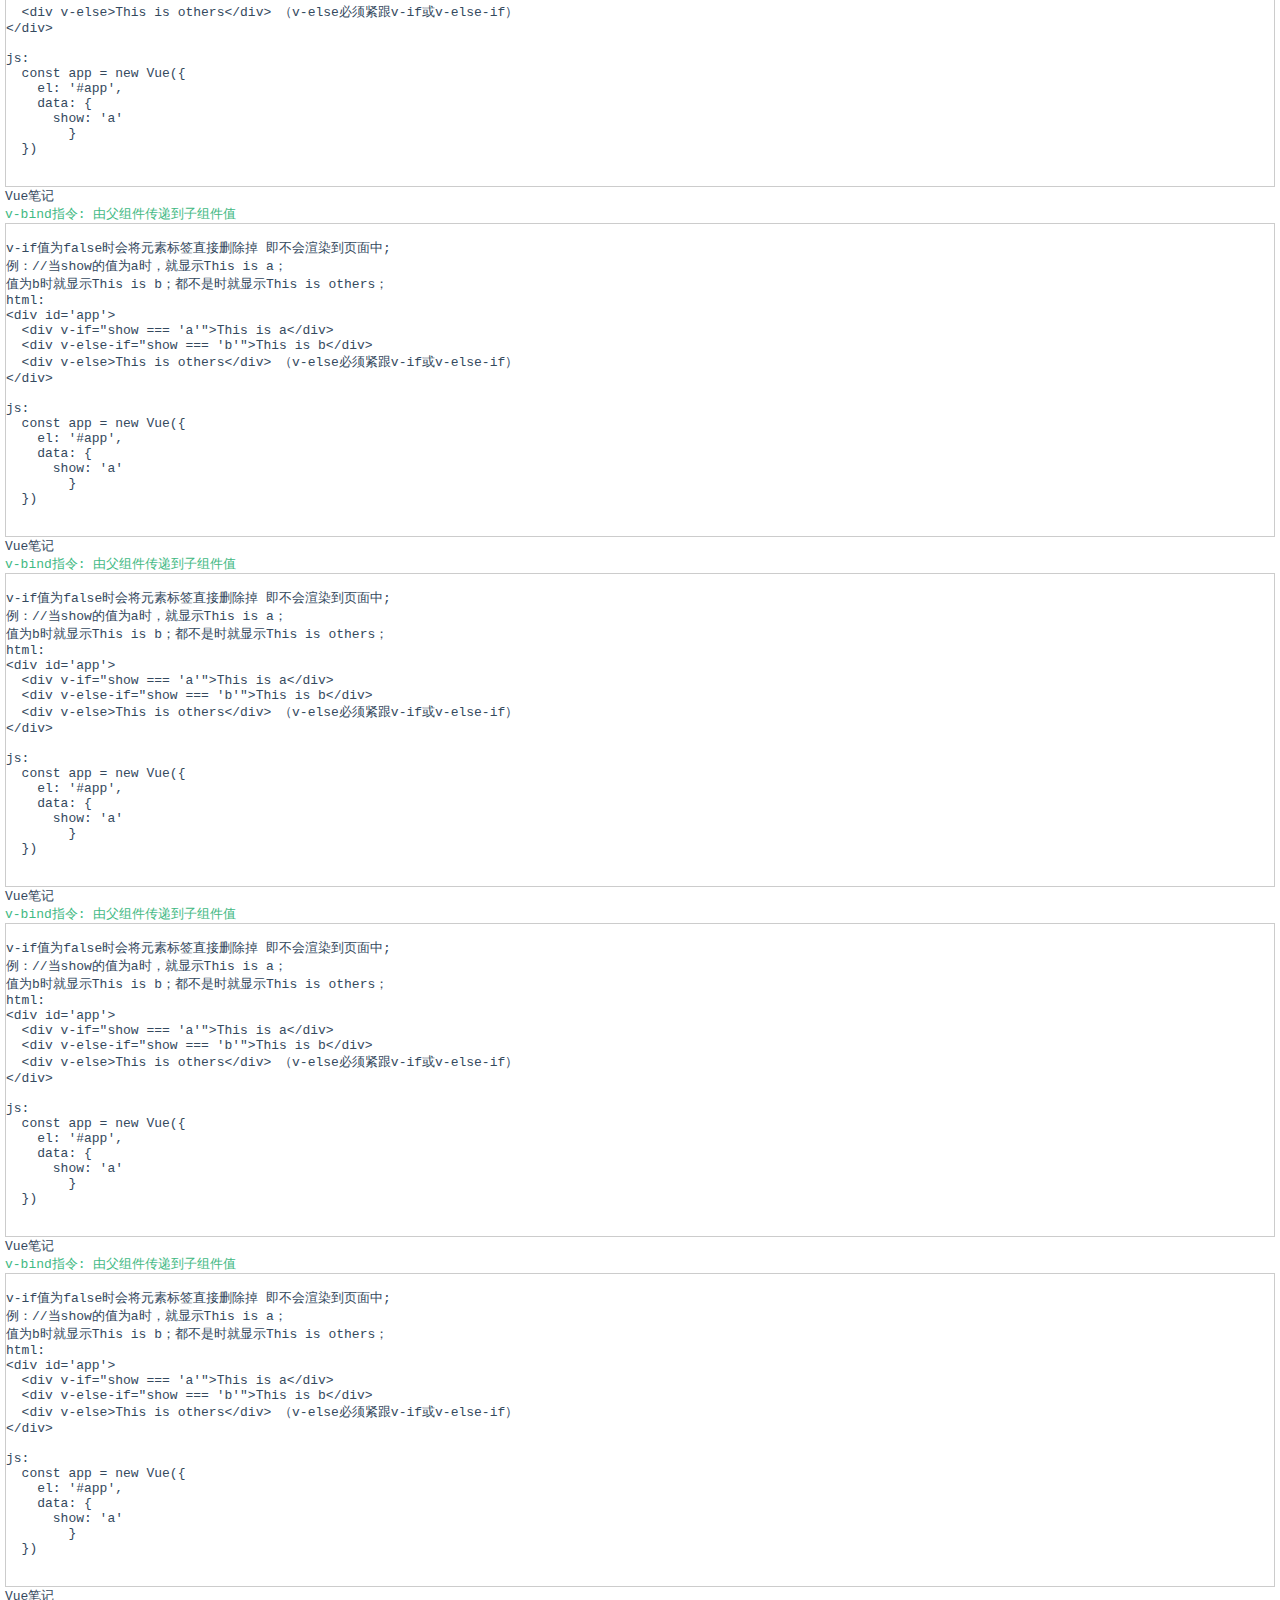
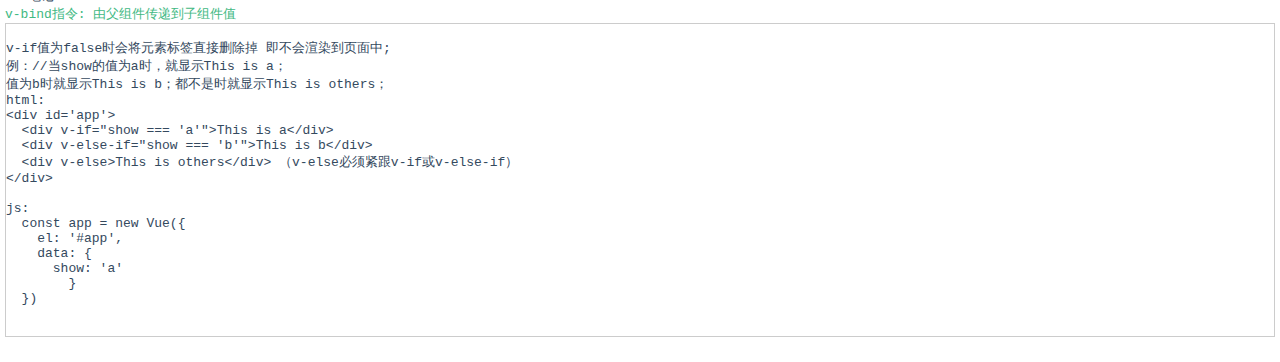
==== commit b2d663b3: "重新提交" ====
--- a/pagingHTML/note/note.html
+++ b/pagingHTML/note/note.html
@@ -103,9 +103,9 @@
 </head>
 
 <body>
-	<a name='topa'></a><!-- 返回顶部目标 -->
+	
 	<!-- 返回顶部 -->
-	<button class="top" id="top"><a href="#topa">TOP</a></button>
+	<button class="top" id="top"><a href="#topaa">TOP</a></button>
 	<div class="topBox"></div>
 
 	<div class='box'>
@@ -144,95 +144,95 @@
 					<a href="#">Vue</a>
 					<ul>
 						<li>
-							<a href="#">指令</a>
+							<a href="#a1">指令</a>
 							<ul>
 								<li>
-									<a href="#">v-bind指令</a>
-								</li>
-								<li>
-									<a href="#">条件渲染 v-if 、 v-show</a>
-								</li>
-								<li>
-									<a href="#">v-if和v-else注意事项</a>
-								</li>
-								<li>
-									<a href="#">v-bind指令</a>
-								</li>
-								<li>
-									<a href="#">v-bind指令</a>
+									<a href="#a1_1">v-bind指令</a>
+								</li>
+								<li>
+									<a href="#a1_2">条件渲染 v-if 、 v-show</a>
+								</li>
+								<li>
+									<a href="#a1_3">v-if和v-else注意事项</a>
+								</li>
+								<li>
+									<a href="#a1_4">v-bind指令</a>
+								</li>
+								<li>
+									<a href="#a1_5">v-bind指令</a>
 								</li>
 							</ul>
 						</li>
 						<li>
-							<a href="#">父子组件通信props、$emit</a>
-						</li>
-						<li>
-							<a href="#">Vue实例的生命周期钩子函数</a>
-						</li>
-						<li>
-							<a href="">模板语法</a>
+							<a href="#b1">父子组件通信props、$emit</a>
+						</li>
+						<li>
+							<a href="#c1">Vue实例的生命周期钩子函数</a>
+						</li>
+						<li>
+							<a href="d1">模板语法</a>
 							<ul>
 								<li>
-									<a href="#"> 插值表达式 {{}}</a>
-								</li>
-								<li>
-									<a href="#"> v-text</a>
+									<a href="#d1_1"> 插值表达式 {{}}</a>
+								</li>
+								<li>
+									<a href="#d1_2"> v-text</a>
 								</li>
 							</ul>
 						</li>
 						<li>
-							<a href="#">计算属性、方法和侦听器</a>
-						</li>
-						<li>
-							<a href="#">Vue中的样式绑定</a>
-						</li>
-						<li>
-							<a href="#">列表渲染与设置唯一的key键</a>
-						</li>
-						<li>
-							<a href="#">Vue中的set方法</a>
-						</li>
-						<li>
-							<a href="#">父子组件的数据传递</a>
-						</li>
-						<li>
-							<a href="#">组件参数校验与props特性</a>
-						</li>
-						<li>
-							<a href="#">给组件绑定原生事件</a>
-						</li>
-						<li>
-							<a href="#">非父子组件间的传值</a>
-						</li>
-						<li>
-							<a href="#">在Vue中使用插槽 slot</a>
-						</li>
-						<li>
-							<a href="#">动态组件与v-once</a>
-						</li>
-						<li>
-							<a href="#">Vue中CSS动画原理</a>
-						</li>
-						<li>
-							<a href="#">Vue中CSS动画原理</a>
-						</li>
-						<li>
-							<a href="#">在Vue中同时使用过度和动画</a>
-						</li>
-						<li>
-							<a href="#">Vue中的Js动画与Velocity.js的结合</a>
-						</li>
-						<li>
-							<a href="#">Vue中多个元素或组件的过度</a>
-						</li>
-						<li>
-							<a href="#">Vue中的列表过度</a>
-						</li>
-						<li>
-							<a href="#">Vue中的动画封装</a>
-						</li>
-						<li>
-							<a href="#"></a>
+							<a href="#e1">计算属性、方法和侦听器</a>
+						</li>
+						<li>
+							<a href="#f1">Vue中的样式绑定</a>
+						</li>
+						<li>
+							<a href="#g1">列表渲染与设置唯一的key键</a>
+						</li>
+						<li>
+							<a href="#h1">Vue中的set方法</a>
+						</li>
+						<li>
+							<a href="#i1">父子组件的数据传递</a>
+						</li>
+						<li>
+							<a href="#j1">组件参数校验与props特性</a>
+						</li>
+						<li>
+							<a href="#k1">给组件绑定原生事件</a>
+						</li>
+						<li>
+							<a href="#l1">非父子组件间的传值</a>
+						</li>
+						<li>
+							<a href="#m1">在Vue中使用插槽 slot</a>
+						</li>
+						<li>
+							<a href="#n1">动态组件与v-once</a>
+						</li>
+						<li>
+							<a href="#v1">Vue中CSS动画原理</a>
+						</li>
+						<li>
+							<a href="#u1">Vue中CSS动画原理</a>
+						</li>
+						<li>
+							<a href="#x1">在Vue中同时使用过度和动画</a>
+						</li>
+						<li>
+							<a href="#y1">Vue中的Js动画与Velocity.js的结合</a>
+						</li>
+						<li>
+							<a href="#z1">Vue中多个元素或组件的过度</a>
+						</li>
+						<li>
+							<a href="#aa1">Vue中的列表过度</a>
+						</li>
+						<li>
+							<a href="#ab1">Vue中的动画封装</a>
+						</li>
+						<li>
+							<a href="#ac1"></a>
 						</li>
 					</ul>
 				</li>
@@ -243,10 +243,11 @@
 
 		<!--内容-->
 		<section>
+				<a name='topaa'></a><!-- 返回顶部目标 -->
 			<div class="vueNote">
 				<p class="topP">Vue笔记</p>
 				<div>
-					<a href="#">v-bind指令: 由父组件传递到子组件值</a>
+					<a name="a1_1">v-bind指令: 由父组件传递到子组件值</a>
 					<pre>
 								<code>
 条件渲染 v-if 、 v-show：
@@ -272,7 +273,7 @@
 				</div>
 
 				<div>
-					<a href="#">v-if和v-else注意事项:</a>
+					<a name="a1_2">v-if和v-else注意事项:</a>
 					<pre>
 								<code>
 //当两个包裹的DOM有相同的地方时，Vue就会尽量的不重新渲染DOM，所以要加key建，使DOM成为独一的
@@ -298,182 +299,182 @@
 				</div>
 				<p class="topP">Vue笔记</p>
 				<div>
-					<a href="#">v-bind指令: 由父组件传递到子组件值</a>
-					<pre>
-								<code>
-v-if值为false时会将元素标签直接删除掉 即不会渲染到页面中;
-例：//当show的值为a时，就显示This is a；
-值为b时就显示This is b；都不是时就显示This is others；
-html:
-&lt;div id=&#x27;app&#x27;&gt;
-  &lt;div v-if=&quot;show === &#x27;a&#x27;&quot;&gt;This is a&lt;/div&gt;
-  &lt;div v-else-if=&quot;show === &#x27;b&#x27;&quot;&gt;This is b&lt;/div&gt;
-  &lt;div v-else&gt;This is others&lt;/div&gt; （v-else必须紧跟v-if或v-else-if）
-&lt;/div&gt;
-					
-js:
-  const app = new Vue({
-    el: '#app',
-    data: {
-      show: 'a'
-	}
-  })
-								</code>
-							</pre>
-				</div>
-				<p class="topP">Vue笔记</p>
-				<div>
-					<a href="#">v-bind指令: 由父组件传递到子组件值</a>
-					<pre>
-								<code>
-v-if值为false时会将元素标签直接删除掉 即不会渲染到页面中;
-例：//当show的值为a时，就显示This is a；
-值为b时就显示This is b；都不是时就显示This is others；
-html:
-&lt;div id=&#x27;app&#x27;&gt;
-  &lt;div v-if=&quot;show === &#x27;a&#x27;&quot;&gt;This is a&lt;/div&gt;
-  &lt;div v-else-if=&quot;show === &#x27;b&#x27;&quot;&gt;This is b&lt;/div&gt;
-  &lt;div v-else&gt;This is others&lt;/div&gt; （v-else必须紧跟v-if或v-else-if）
-&lt;/div&gt;
-					
-js:
-  const app = new Vue({
-    el: '#app',
-    data: {
-      show: 'a'
-	}
-  })
-								</code>
-							</pre>
-				</div>
-				<p class="topP">Vue笔记</p>
-				<div>
-					<a href="#">v-bind指令: 由父组件传递到子组件值</a>
-					<pre>
-								<code>
-v-if值为false时会将元素标签直接删除掉 即不会渲染到页面中;
-例：//当show的值为a时，就显示This is a；
-值为b时就显示This is b；都不是时就显示This is others；
-html:
-&lt;div id=&#x27;app&#x27;&gt;
-  &lt;div v-if=&quot;show === &#x27;a&#x27;&quot;&gt;This is a&lt;/div&gt;
-  &lt;div v-else-if=&quot;show === &#x27;b&#x27;&quot;&gt;This is b&lt;/div&gt;
-  &lt;div v-else&gt;This is others&lt;/div&gt; （v-else必须紧跟v-if或v-else-if）
-&lt;/div&gt;
-					
-js:
-  const app = new Vue({
-    el: '#app',
-    data: {
-      show: 'a'
-	}
-  })
-								</code>
-							</pre>
-				</div>
-				<p class="topP">Vue笔记</p>
-				<div>
-					<a href="#">v-bind指令: 由父组件传递到子组件值</a>
-					<pre>
-								<code>
-v-if值为false时会将元素标签直接删除掉 即不会渲染到页面中;
-例：//当show的值为a时，就显示This is a；
-值为b时就显示This is b；都不是时就显示This is others；
-html:
-&lt;div id=&#x27;app&#x27;&gt;
-  &lt;div v-if=&quot;show === &#x27;a&#x27;&quot;&gt;This is a&lt;/div&gt;
-  &lt;div v-else-if=&quot;show === &#x27;b&#x27;&quot;&gt;This is b&lt;/div&gt;
-  &lt;div v-else&gt;This is others&lt;/div&gt; （v-else必须紧跟v-if或v-else-if）
-&lt;/div&gt;
-					
-js:
-  const app = new Vue({
-    el: '#app',
-    data: {
-      show: 'a'
-	}
-  })
-								</code>
-							</pre>
-				</div>
-				<p class="topP">Vue笔记</p>
-				<div>
-					<a href="#">v-bind指令: 由父组件传递到子组件值</a>
-					<pre>
-								<code>
-v-if值为false时会将元素标签直接删除掉 即不会渲染到页面中;
-例：//当show的值为a时，就显示This is a；
-值为b时就显示This is b；都不是时就显示This is others；
-html:
-&lt;div id=&#x27;app&#x27;&gt;
-  &lt;div v-if=&quot;show === &#x27;a&#x27;&quot;&gt;This is a&lt;/div&gt;
-  &lt;div v-else-if=&quot;show === &#x27;b&#x27;&quot;&gt;This is b&lt;/div&gt;
-  &lt;div v-else&gt;This is others&lt;/div&gt; （v-else必须紧跟v-if或v-else-if）
-&lt;/div&gt;
-					
-js:
-  const app = new Vue({
-    el: '#app',
-    data: {
-      show: 'a'
-	}
-  })
-								</code>
-							</pre>
-				</div>
-				<p class="topP">Vue笔记</p>
-				<div>
-					<a href="#">v-bind指令: 由父组件传递到子组件值</a>
-					<pre>
-								<code>
-v-if值为false时会将元素标签直接删除掉 即不会渲染到页面中;
-例：//当show的值为a时，就显示This is a；
-值为b时就显示This is b；都不是时就显示This is others；
-html:
-&lt;div id=&#x27;app&#x27;&gt;
-  &lt;div v-if=&quot;show === &#x27;a&#x27;&quot;&gt;This is a&lt;/div&gt;
-  &lt;div v-else-if=&quot;show === &#x27;b&#x27;&quot;&gt;This is b&lt;/div&gt;
-  &lt;div v-else&gt;This is others&lt;/div&gt; （v-else必须紧跟v-if或v-else-if）
-&lt;/div&gt;
-					
-js:
-  const app = new Vue({
-    el: '#app',
-    data: {
-      show: 'a'
-	}
-  })
-								</code>
-							</pre>
-				</div>
-				<p class="topP">Vue笔记</p>
-				<div>
-					<a href="#">v-bind指令: 由父组件传递到子组件值</a>
-					<pre>
-								<code>
-v-if值为false时会将元素标签直接删除掉 即不会渲染到页面中;
-例：//当show的值为a时，就显示This is a；
-值为b时就显示This is b；都不是时就显示This is others；
-html:
-&lt;div id=&#x27;app&#x27;&gt;
-  &lt;div v-if=&quot;show === &#x27;a&#x27;&quot;&gt;This is a&lt;/div&gt;
-  &lt;div v-else-if=&quot;show === &#x27;b&#x27;&quot;&gt;This is b&lt;/div&gt;
-  &lt;div v-else&gt;This is others&lt;/div&gt; （v-else必须紧跟v-if或v-else-if）
-&lt;/div&gt;
-					
-js:
-  const app = new Vue({
-    el: '#app',
-    data: {
-      show: 'a'
-	}
-  })
-								</code>
-							</pre>
-				</div>
-				<p class="topP">Vue笔记</p>
-				<div>
-					<a href="#">v-bind指令: 由父组件传递到子组件值</a>
+					<a  name="a1_3">v-bind指令: 由父组件传递到子组件值</a>
+					<pre>
+								<code>
+v-if值为false时会将元素标签直接删除掉 即不会渲染到页面中;
+例：//当show的值为a时，就显示This is a；
+值为b时就显示This is b；都不是时就显示This is others；
+html:
+&lt;div id=&#x27;app&#x27;&gt;
+  &lt;div v-if=&quot;show === &#x27;a&#x27;&quot;&gt;This is a&lt;/div&gt;
+  &lt;div v-else-if=&quot;show === &#x27;b&#x27;&quot;&gt;This is b&lt;/div&gt;
+  &lt;div v-else&gt;This is others&lt;/div&gt; （v-else必须紧跟v-if或v-else-if）
+&lt;/div&gt;
+					
+js:
+  const app = new Vue({
+    el: '#app',
+    data: {
+      show: 'a'
+	}
+  })
+								</code>
+							</pre>
+				</div>
+				<p class="topP">Vue笔记</p>
+				<div>
+					<a name="a1_4">v-bind指令: 由父组件传递到子组件值</a>
+					<pre>
+								<code>
+v-if值为false时会将元素标签直接删除掉 即不会渲染到页面中;
+例：//当show的值为a时，就显示This is a；
+值为b时就显示This is b；都不是时就显示This is others；
+html:
+&lt;div id=&#x27;app&#x27;&gt;
+  &lt;div v-if=&quot;show === &#x27;a&#x27;&quot;&gt;This is a&lt;/div&gt;
+  &lt;div v-else-if=&quot;show === &#x27;b&#x27;&quot;&gt;This is b&lt;/div&gt;
+  &lt;div v-else&gt;This is others&lt;/div&gt; （v-else必须紧跟v-if或v-else-if）
+&lt;/div&gt;
+					
+js:
+  const app = new Vue({
+    el: '#app',
+    data: {
+      show: 'a'
+	}
+  })
+								</code>
+							</pre>
+				</div>
+				<p class="topP">Vue笔记</p>
+				<div>
+					<a name="a1_5">v-bind指令: 由父组件传递到子组件值</a>
+					<pre>
+								<code>
+v-if值为false时会将元素标签直接删除掉 即不会渲染到页面中;
+例：//当show的值为a时，就显示This is a；
+值为b时就显示This is b；都不是时就显示This is others；
+html:
+&lt;div id=&#x27;app&#x27;&gt;
+  &lt;div v-if=&quot;show === &#x27;a&#x27;&quot;&gt;This is a&lt;/div&gt;
+  &lt;div v-else-if=&quot;show === &#x27;b&#x27;&quot;&gt;This is b&lt;/div&gt;
+  &lt;div v-else&gt;This is others&lt;/div&gt; （v-else必须紧跟v-if或v-else-if）
+&lt;/div&gt;
+					
+js:
+  const app = new Vue({
+    el: '#app',
+    data: {
+      show: 'a'
+	}
+  })
+								</code>
+							</pre>
+				</div>
+				<p class="topP">Vue笔记</p>
+				<div>
+					<a name="b1">v-bind指令: 由父组件传递到子组件值</a>
+					<pre>
+								<code>
+v-if值为false时会将元素标签直接删除掉 即不会渲染到页面中;
+例：//当show的值为a时，就显示This is a；
+值为b时就显示This is b；都不是时就显示This is others；
+html:
+&lt;div id=&#x27;app&#x27;&gt;
+  &lt;div v-if=&quot;show === &#x27;a&#x27;&quot;&gt;This is a&lt;/div&gt;
+  &lt;div v-else-if=&quot;show === &#x27;b&#x27;&quot;&gt;This is b&lt;/div&gt;
+  &lt;div v-else&gt;This is others&lt;/div&gt; （v-else必须紧跟v-if或v-else-if）
+&lt;/div&gt;
+					
+js:
+  const app = new Vue({
+    el: '#app',
+    data: {
+      show: 'a'
+	}
+  })
+								</code>
+							</pre>
+				</div>
+				<p class="topP">Vue笔记</p>
+				<div>
+					<a name="c1">v-bind指令: 由父组件传递到子组件值</a>
+					<pre>
+								<code>
+v-if值为false时会将元素标签直接删除掉 即不会渲染到页面中;
+例：//当show的值为a时，就显示This is a；
+值为b时就显示This is b；都不是时就显示This is others；
+html:
+&lt;div id=&#x27;app&#x27;&gt;
+  &lt;div v-if=&quot;show === &#x27;a&#x27;&quot;&gt;This is a&lt;/div&gt;
+  &lt;div v-else-if=&quot;show === &#x27;b&#x27;&quot;&gt;This is b&lt;/div&gt;
+  &lt;div v-else&gt;This is others&lt;/div&gt; （v-else必须紧跟v-if或v-else-if）
+&lt;/div&gt;
+					
+js:
+  const app = new Vue({
+    el: '#app',
+    data: {
+      show: 'a'
+	}
+  })
+								</code>
+							</pre>
+				</div>
+				<p class="topP">Vue笔记</p>
+				<div>
+					<a name="d1">v-bind指令: 由父组件传递到子组件值</a>
+					<pre>
+								<code>
+v-if值为false时会将元素标签直接删除掉 即不会渲染到页面中;
+例：//当show的值为a时，就显示This is a；
+值为b时就显示This is b；都不是时就显示This is others；
+html:
+&lt;div id=&#x27;app&#x27;&gt;
+  &lt;div v-if=&quot;show === &#x27;a&#x27;&quot;&gt;This is a&lt;/div&gt;
+  &lt;div v-else-if=&quot;show === &#x27;b&#x27;&quot;&gt;This is b&lt;/div&gt;
+  &lt;div v-else&gt;This is others&lt;/div&gt; （v-else必须紧跟v-if或v-else-if）
+&lt;/div&gt;
+					
+js:
+  const app = new Vue({
+    el: '#app',
+    data: {
+      show: 'a'
+	}
+  })
+								</code>
+							</pre>
+				</div>
+				<p class="topP">Vue笔记</p>
+				<div>
+					<a name="d1_1">v-bind指令: 由父组件传递到子组件值</a>
+					<pre>
+								<code>
+v-if值为false时会将元素标签直接删除掉 即不会渲染到页面中;
+例：//当show的值为a时，就显示This is a；
+值为b时就显示This is b；都不是时就显示This is others；
+html:
+&lt;div id=&#x27;app&#x27;&gt;
+  &lt;div v-if=&quot;show === &#x27;a&#x27;&quot;&gt;This is a&lt;/div&gt;
+  &lt;div v-else-if=&quot;show === &#x27;b&#x27;&quot;&gt;This is b&lt;/div&gt;
+  &lt;div v-else&gt;This is others&lt;/div&gt; （v-else必须紧跟v-if或v-else-if）
+&lt;/div&gt;
+					
+js:
+  const app = new Vue({
+    el: '#app',
+    data: {
+      show: 'a'
+	}
+  })
+								</code>
+							</pre>
+				</div>
+				<p class="topP">Vue笔记</p>
+				<div>
+					<a name="d1_2">v-bind指令: 由父组件传递到子组件值</a>
 					<pre>
 								<code>
 v-if值为false时会将元素标签直接删除掉 即不会渲染到页面中;
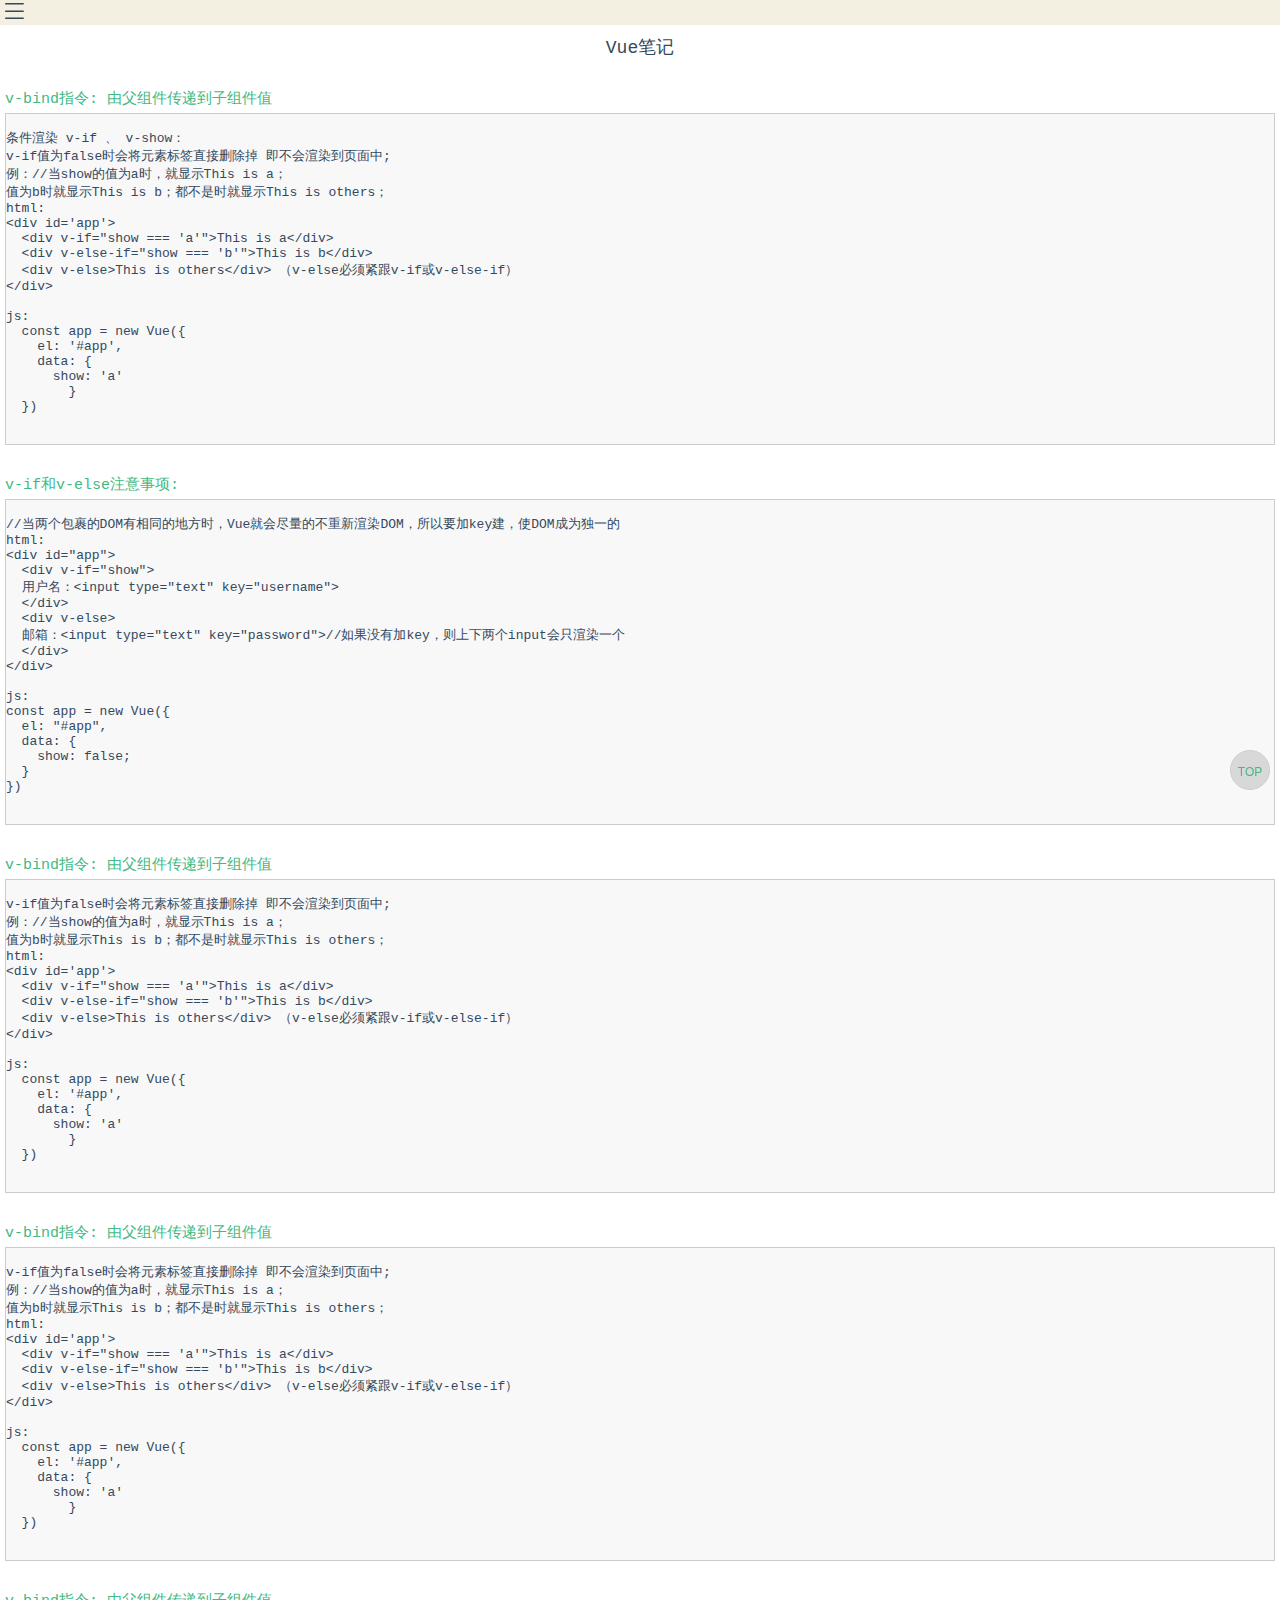
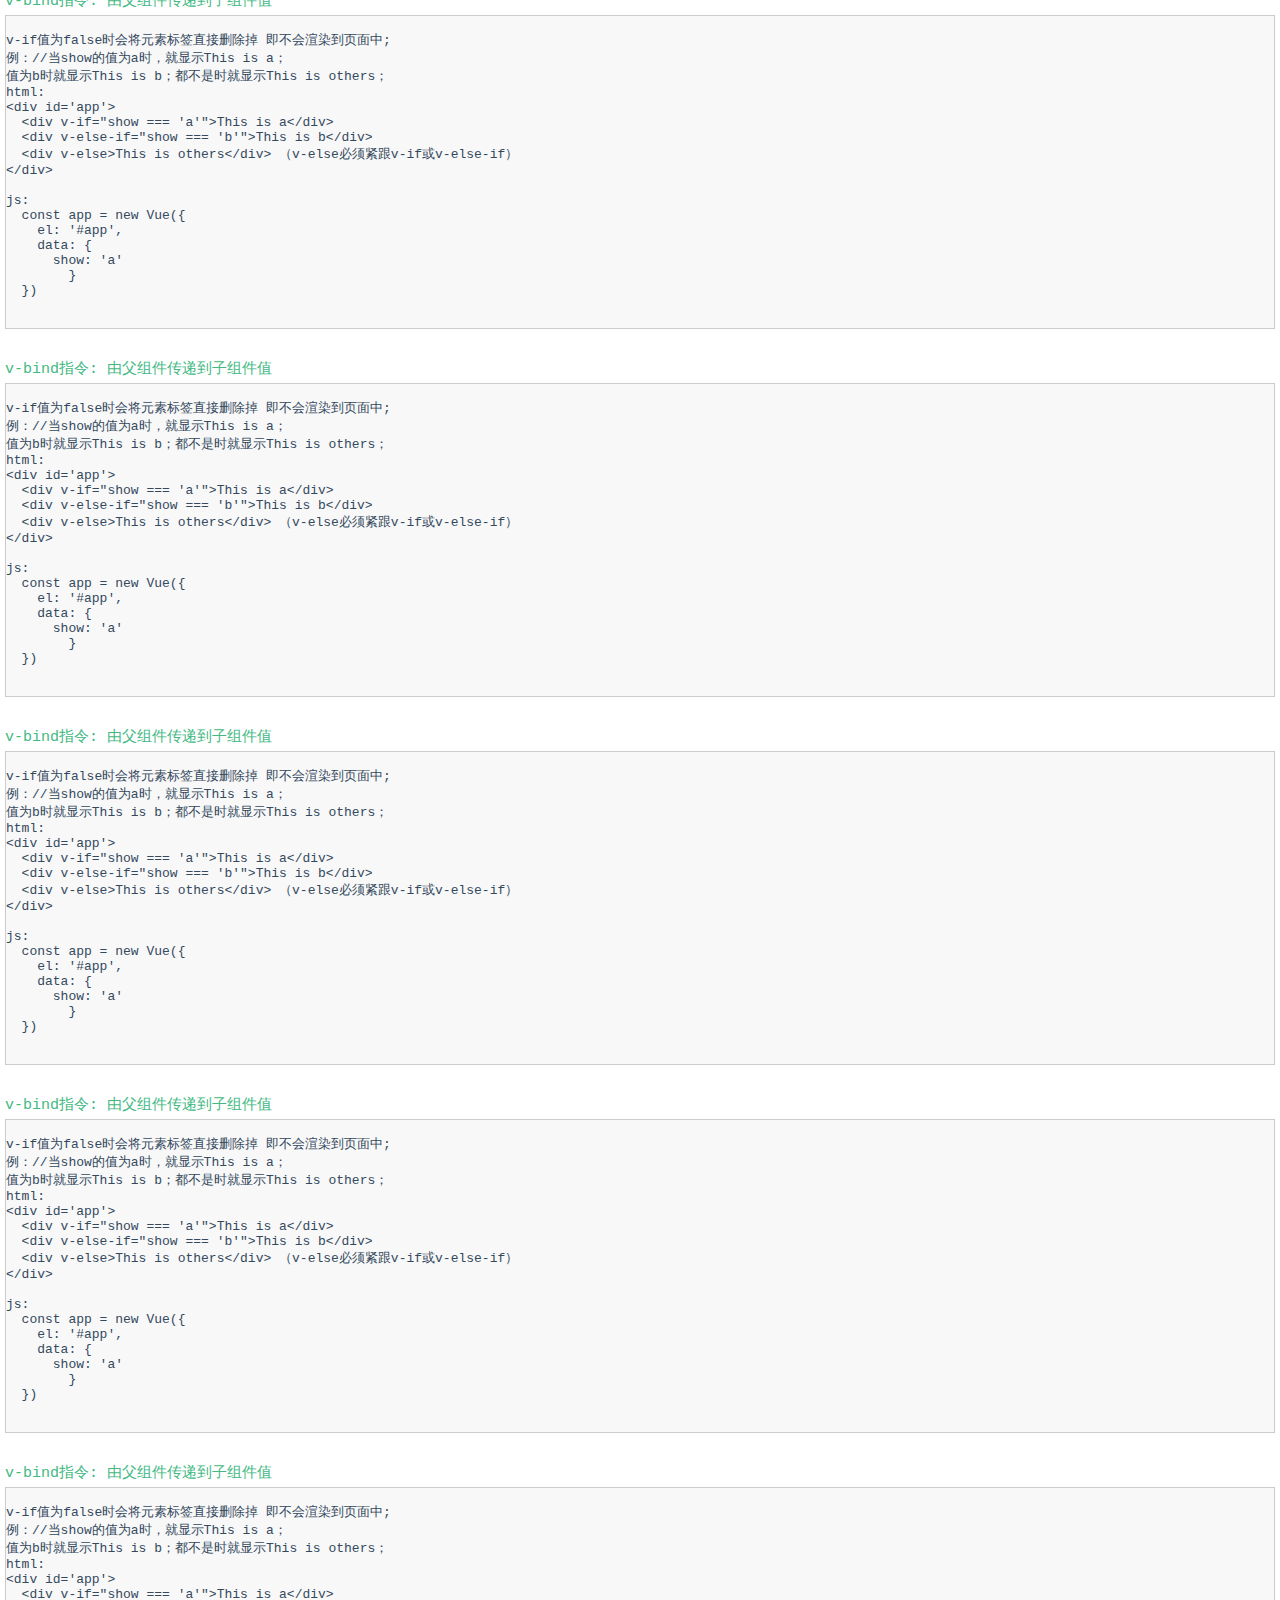
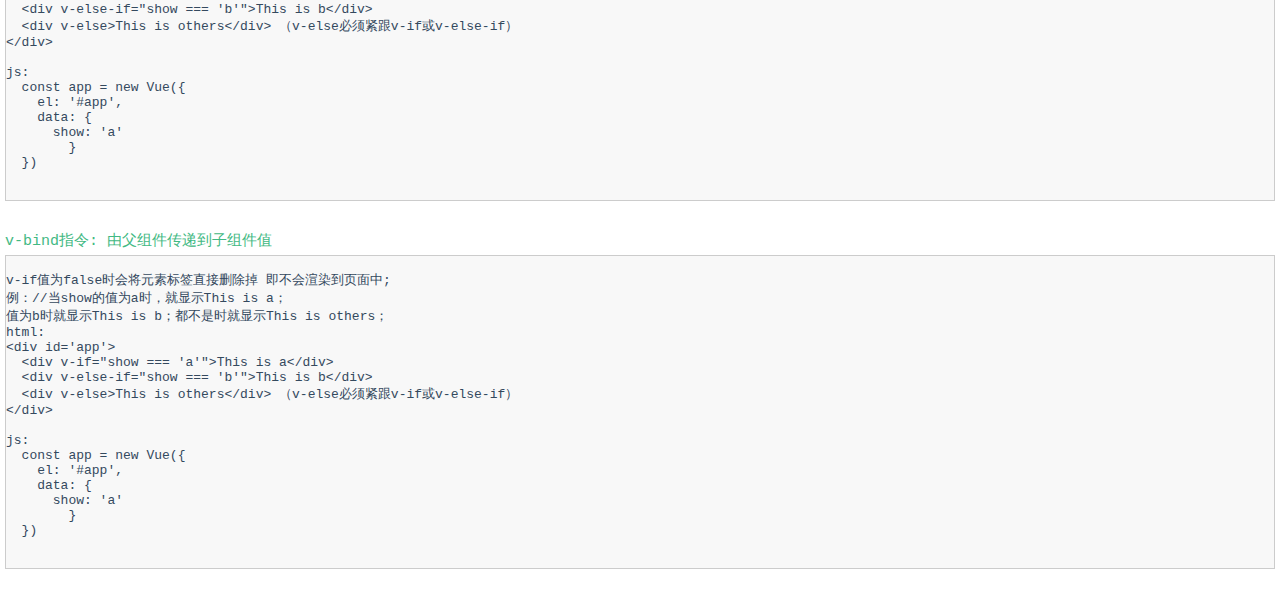
==== commit 7746a94e: "更新首页" ====
--- a/pagingHTML/note/note.html
+++ b/pagingHTML/note/note.html
@@ -48,11 +48,11 @@
 
 		.box aside ul {
 			display: block;
-			/* list-style-type: disc; */
+			list-style-type: none;
 			/* margin-block-start: 1em; */
 			/* margin-block-end: 1em; */
-			/* margin-inline-start: 0px; */
-			/* margin-inline-end: 0px; */
+			margin-inline-start: 0px;
+			margin-inline-end: 0px;
 			padding-inline-start: 10px;
 		}
 
@@ -98,6 +98,24 @@
 		.box section div pre {
 			overflow: auto;
 			border: 1px solid #ccc;
+			background-color: #f8f8f8;
+		}
+
+		.box section .vueNote .topP {
+			padding-top: 10px;
+			font-size: 18px;
+			text-align: center;
+		}
+
+		/* .box section .vueNote div {
+			margin-top: 15px;
+		} */
+
+		.box section .vueNote div a {
+			display: inline-block;
+			font-size: 15px;
+			padding-top: 30px;
+			padding-bottom: 5px;
 		}
 	</style>
 </head>
@@ -244,7 +262,7 @@
 		<!--内容-->
 		<section>
 				<a name='topaa'></a><!-- 返回顶部目标 -->
-			<div class="vueNote">
+			<div class="vueNote"> 
 				<p class="topP">Vue笔记</p>
 				<div>
 					<a name="a1_1">v-bind指令: 由父组件传递到子组件值</a>
@@ -297,7 +315,7 @@
 								</code>
 							</pre>
 				</div>
-				<p class="topP">Vue笔记</p>
+			
 				<div>
 					<a  name="a1_3">v-bind指令: 由父组件传递到子组件值</a>
 					<pre>
@@ -322,7 +340,7 @@
 								</code>
 							</pre>
 				</div>
-				<p class="topP">Vue笔记</p>
+			
 				<div>
 					<a name="a1_4">v-bind指令: 由父组件传递到子组件值</a>
 					<pre>
@@ -347,7 +365,7 @@
 								</code>
 							</pre>
 				</div>
-				<p class="topP">Vue笔记</p>
+				
 				<div>
 					<a name="a1_5">v-bind指令: 由父组件传递到子组件值</a>
 					<pre>
@@ -372,7 +390,7 @@
 								</code>
 							</pre>
 				</div>
-				<p class="topP">Vue笔记</p>
+			
 				<div>
 					<a name="b1">v-bind指令: 由父组件传递到子组件值</a>
 					<pre>
@@ -397,7 +415,6 @@
 								</code>
 							</pre>
 				</div>
-				<p class="topP">Vue笔记</p>
 				<div>
 					<a name="c1">v-bind指令: 由父组件传递到子组件值</a>
 					<pre>
@@ -422,7 +439,7 @@
 								</code>
 							</pre>
 				</div>
-				<p class="topP">Vue笔记</p>
+				
 				<div>
 					<a name="d1">v-bind指令: 由父组件传递到子组件值</a>
 					<pre>
@@ -447,7 +464,7 @@
 								</code>
 							</pre>
 				</div>
-				<p class="topP">Vue笔记</p>
+				
 				<div>
 					<a name="d1_1">v-bind指令: 由父组件传递到子组件值</a>
 					<pre>
@@ -472,7 +489,7 @@
 								</code>
 							</pre>
 				</div>
-				<p class="topP">Vue笔记</p>
+				
 				<div>
 					<a name="d1_2">v-bind指令: 由父组件传递到子组件值</a>
 					<pre>
@@ -509,11 +526,12 @@
 			const leftNLista = leftN.getElementsByTagName('a')
 			var icon = document.getElementById('icon');
 
-
-
-			icon.onclick = function clickShow() {
-				var leftNWidth = leftN.offsetWidth;
-				if (leftNWidth == 0) {
+			clickShow()
+			var leftNWidth;
+			icon.onclick = clickShow; 
+			function clickShow() {
+				//leftNWidth = leftN.offsetWidth;
+				if (leftNWidth == 5) {
 					leftNWidth = 200;
 					leftN.style.width = leftNWidth + 'px';
 					icon.style.left = leftNWidth - 16 + 'px';
@@ -521,7 +539,7 @@
 					icon.className = 'iconfont icon-shanchuxuanxiang';
 
 				} else {
-					leftNWidth = 0;
+					leftNWidth = 5;
 					icon.style.left = leftNWidth + 'px';
 					leftN.style.display = 'none';
 					icon.className = 'iconfont icon-option';
@@ -538,8 +556,8 @@
 				console.log(event.target.nodeName)
 				if (event.target != leftN && event.target != icon && event.target.nodeName != 'LI' && event.target.nodeName != 'A') {
 
-					leftNWidth = 0;
-					icon.style.left = leftNWidth;
+					leftNWidth = 5;
+					icon.style.left = leftNWidth + 'px';
 					console.log(icon.style.left + 'a')
 					leftN.style.display = 'none';
 					icon.className = 'iconfont icon-option';
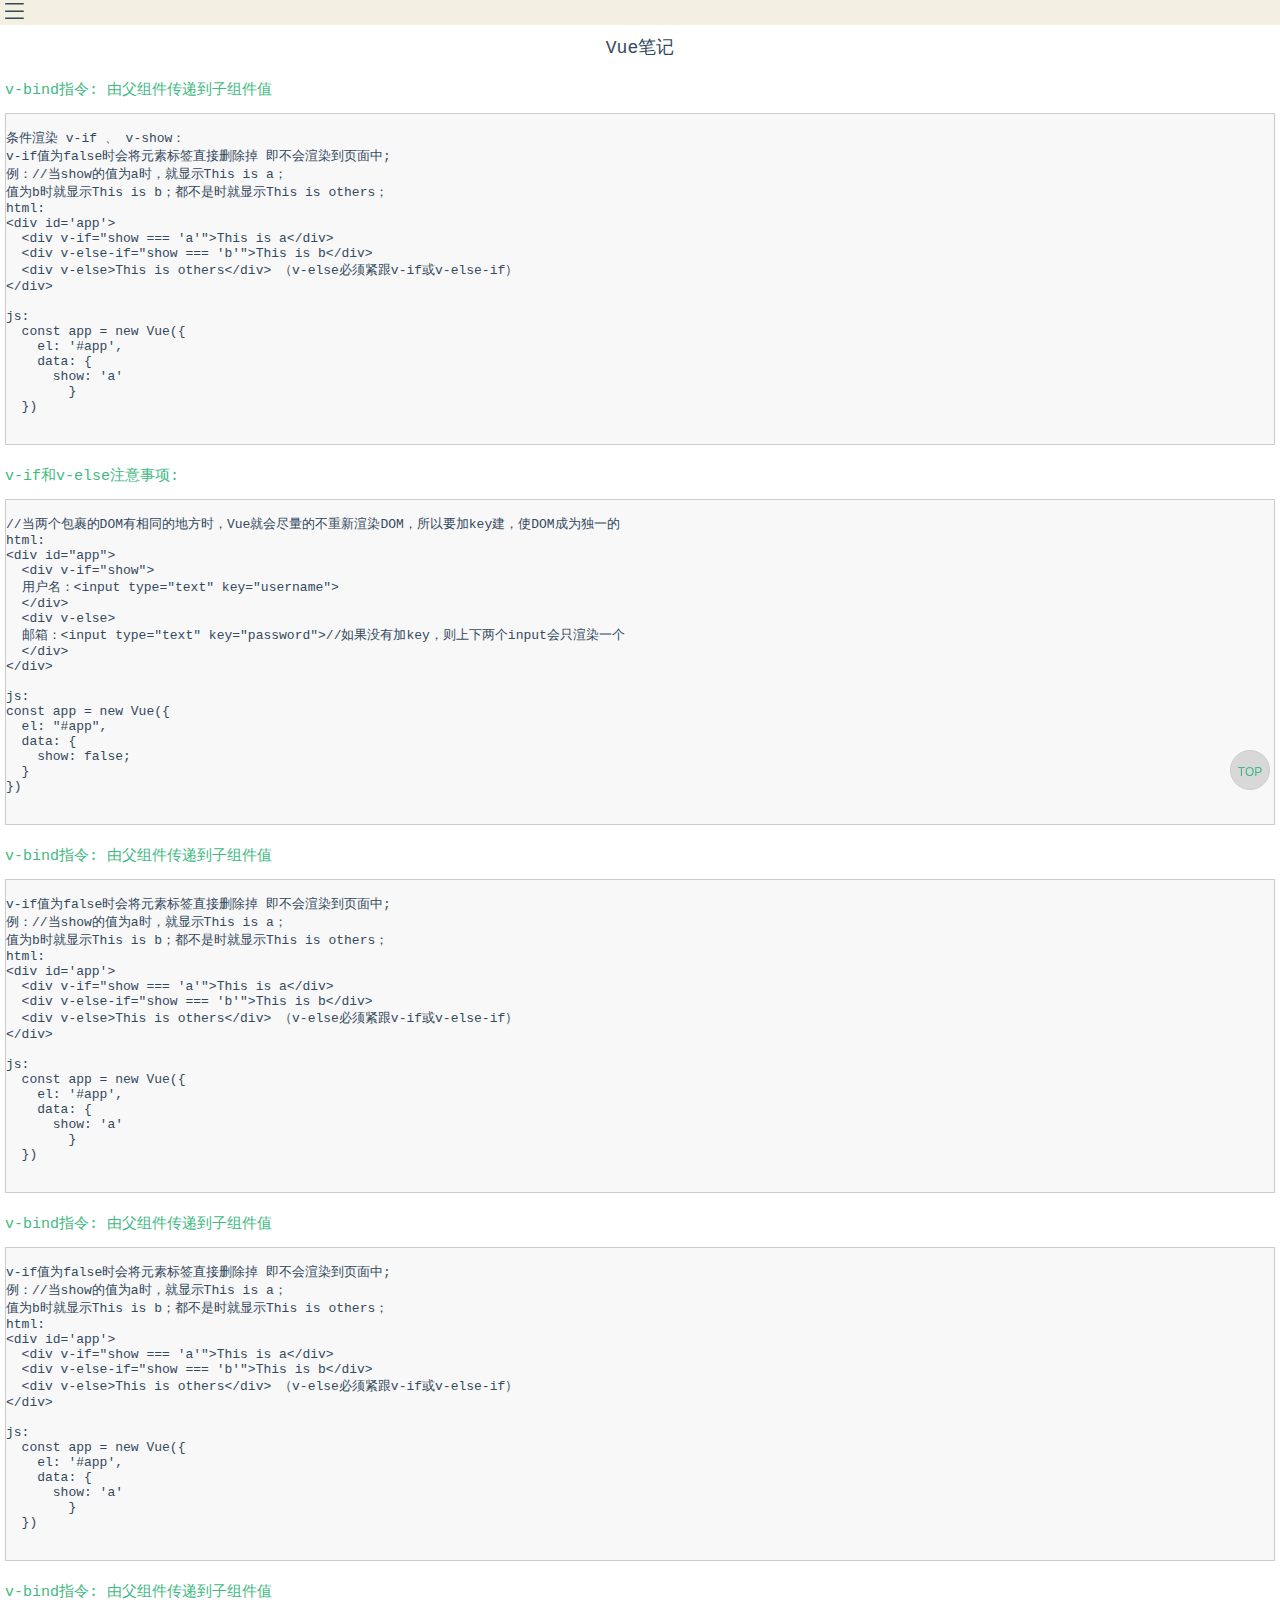
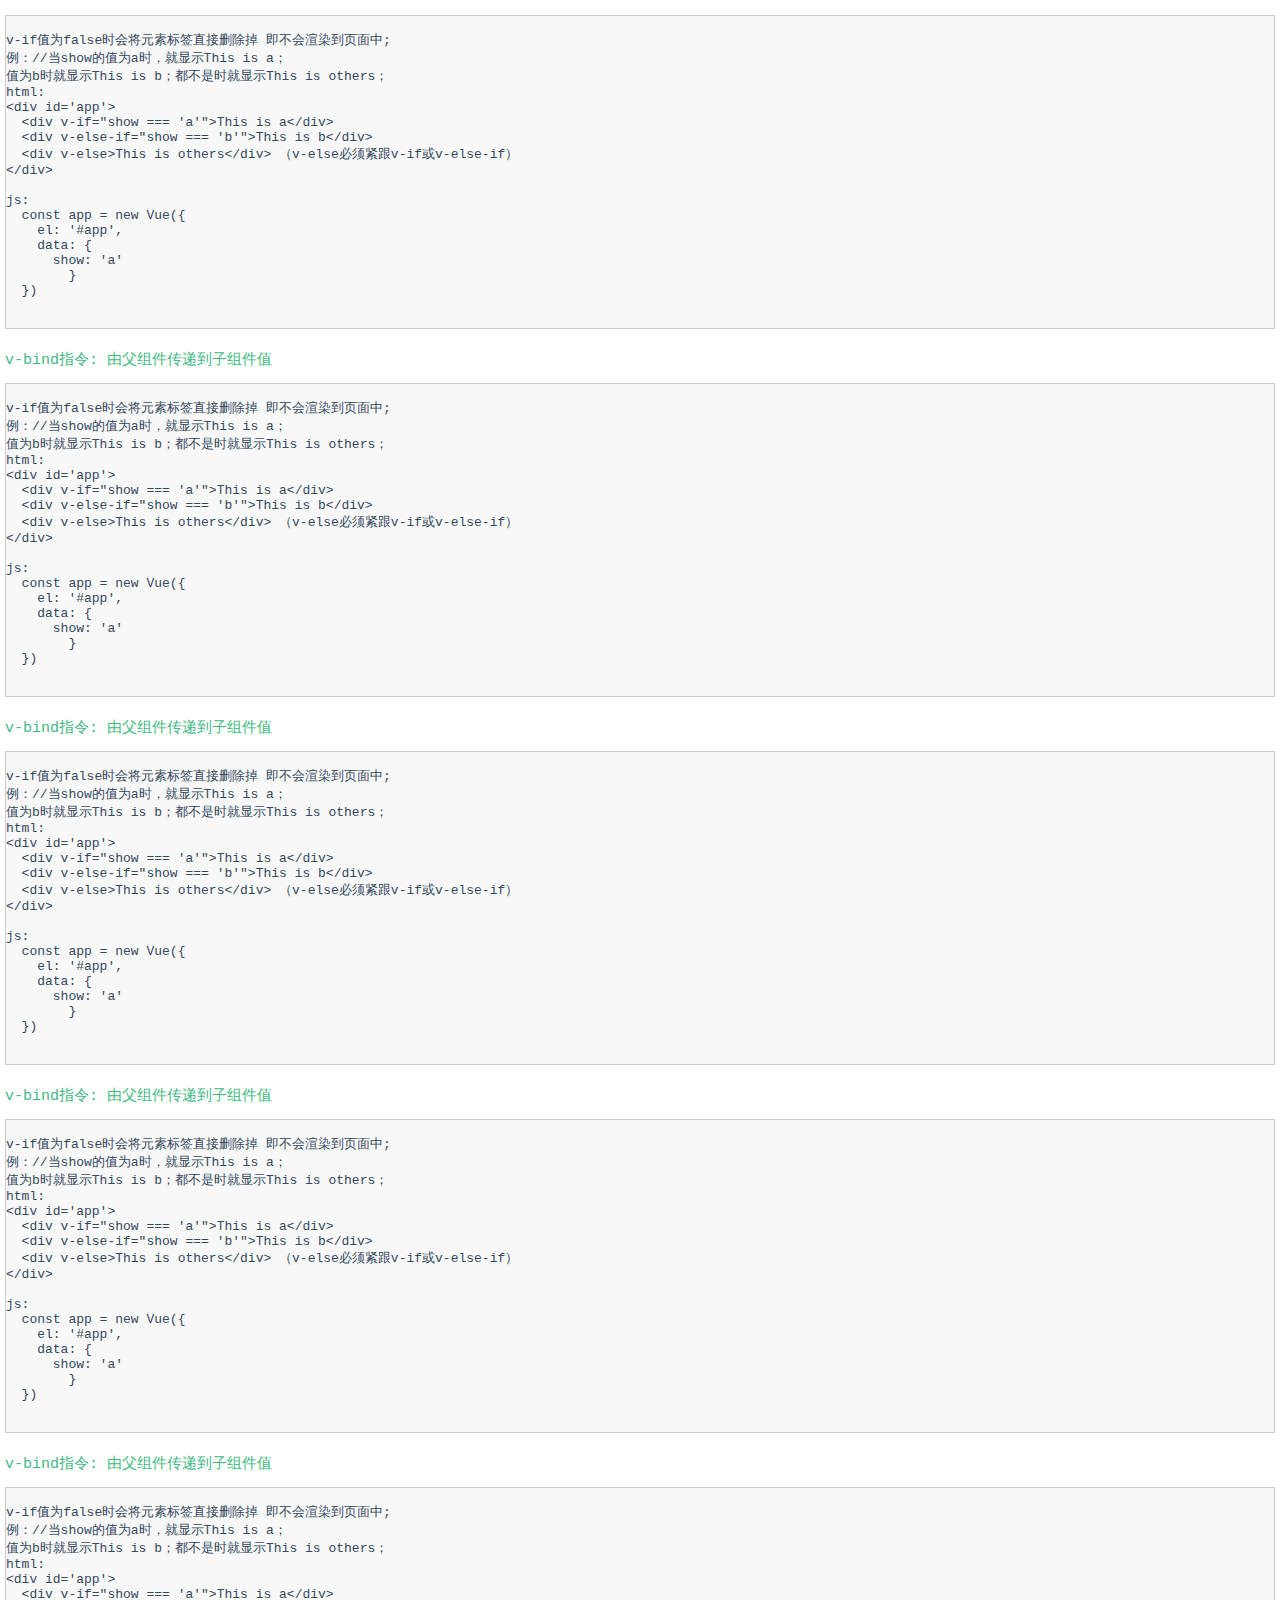
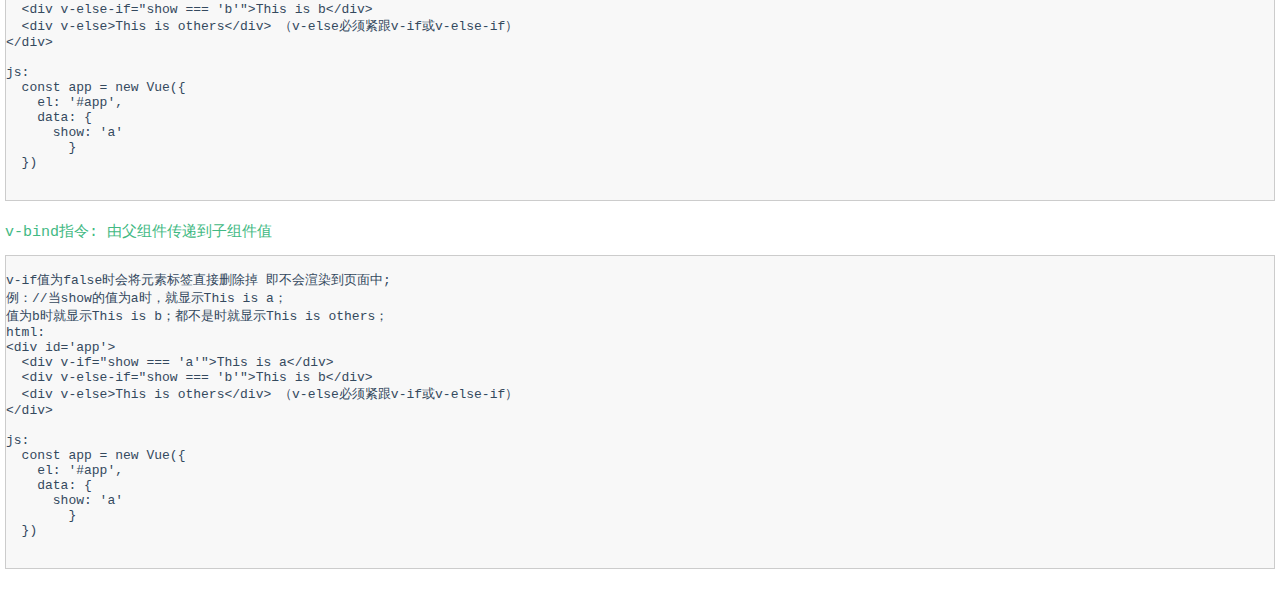
==== commit 0fb91796: "更改笔记侧边栏样式" ====
--- a/pagingHTML/note/note.html
+++ b/pagingHTML/note/note.html
@@ -48,12 +48,8 @@
 
 		.box aside ul {
 			display: block;
-			list-style-type: none;
-			/* margin-block-start: 1em; */
-			/* margin-block-end: 1em; */
-			margin-inline-start: 0px;
-			margin-inline-end: 0px;
-			padding-inline-start: 10px;
+			margin-left: 10px;
+			
 		}
 
 		.box aside ul a {
@@ -114,8 +110,8 @@
 		.box section .vueNote div a {
 			display: inline-block;
 			font-size: 15px;
-			padding-top: 30px;
-			padding-bottom: 5px;
+			padding-top: 21px;
+			padding-bottom: 14px;
 		}
 	</style>
 </head>
@@ -532,7 +528,7 @@
 			function clickShow() {
 				//leftNWidth = leftN.offsetWidth;
 				if (leftNWidth == 5) {
-					leftNWidth = 200;
+					leftNWidth = 300;
 					leftN.style.width = leftNWidth + 'px';
 					icon.style.left = leftNWidth - 16 + 'px';
 					leftN.style.display = 'block';
